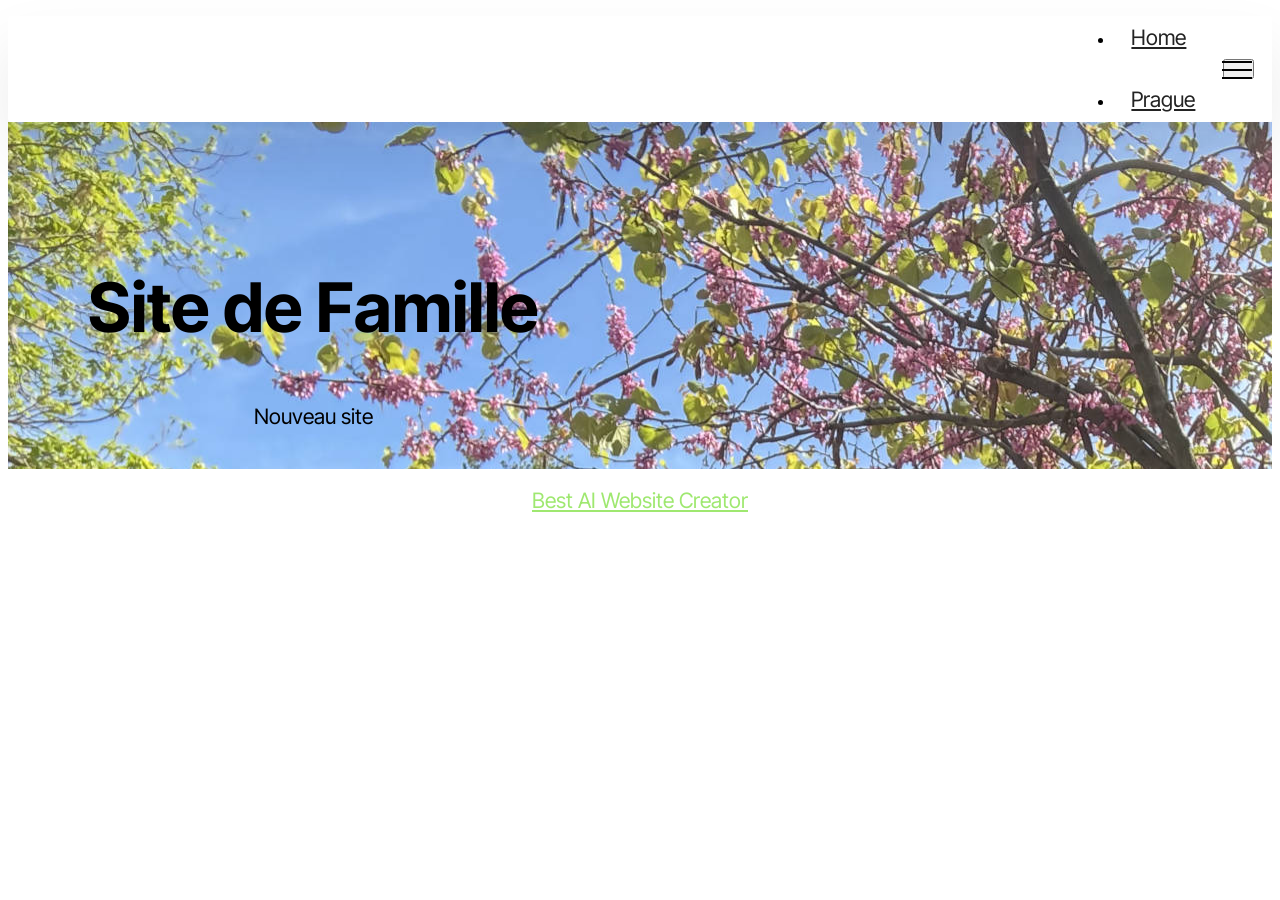
==== index.html @ 278682d7 "First upload" ====
<!DOCTYPE html>
<html  >
<head>
  <!-- Site made with Mobirise Website Builder v6.1.12, https://mobirise.com -->
  <meta charset="UTF-8">
  <meta http-equiv="X-UA-Compatible" content="IE=edge">
  <meta name="generator" content="Mobirise v6.1.12, mobirise.com">
  <meta name="viewport" content="width=device-width, initial-scale=1, minimum-scale=1">
  <link rel="shortcut icon" href="assets/images/screenshot-116.jpg" type="image/x-icon">
  <meta name="description" content="">
  
  
  <title>Home</title>
  <link rel="stylesheet" href="assets/web/assets/mobirise-icons2/mobirise2.css">
  <link rel="stylesheet" href="assets/bootstrap/css/bootstrap.min.css">
  <link rel="stylesheet" href="assets/parallax/jarallax.css">
  <link rel="stylesheet" href="assets/dropdown/css/style.css">
  <link rel="stylesheet" href="assets/theme/css/style.css">
  <link rel="preload" href="https://fonts.googleapis.com/css?family=Inter+Tight:100,200,300,400,500,600,700,800,900,100i,200i,300i,400i,500i,600i,700i,800i,900i&display=swap" as="style" onload="this.onload=null;this.rel='stylesheet'">
  <noscript><link rel="stylesheet" href="https://fonts.googleapis.com/css?family=Inter+Tight:100,200,300,400,500,600,700,800,900,100i,200i,300i,400i,500i,600i,700i,800i,900i&display=swap"></noscript>
  <link rel="preload" as="style" href="assets/mobirise/css/mbr-additional.css?v=WsZWyB"><link rel="stylesheet" href="assets/mobirise/css/mbr-additional.css?v=WsZWyB" type="text/css">

  
  
  
</head>
<body>
  
  <section data-bs-version="5.1" class="menu menu1 cid-tJGsCG1vVL" once="menu" id="menu01-1">
	

	<nav class="navbar navbar-dropdown navbar-fixed-top navbar-expand-lg">
		<div class="container">
			<div class="navbar-brand">
				
				
			</div>
			<button class="navbar-toggler" type="button" data-toggle="collapse" data-bs-toggle="collapse" data-target="#navbarSupportedContent" data-bs-target="#navbarSupportedContent" aria-controls="navbarNavAltMarkup" aria-expanded="false" aria-label="Toggle navigation">
				<div class="hamburger">
					<span></span>
					<span></span>
					<span></span>
					<span></span>
				</div>
			</button>
			<div class="collapse navbar-collapse" id="navbarSupportedContent">
				<ul class="navbar-nav nav-dropdown nav-right navbar-nav-top-padding" data-app-modern-menu="true"><li class="nav-item"><a class="nav-link link text-black display-4" href="index.html">Home</a></li><li class="nav-item dropdown">
						<a class="nav-link link dropdown-toggle text-black display-4" href="index.html#contacts3-1" data-toggle="dropdown-submenu" data-bs-toggle="dropdown" data-bs-auto-close="outside" aria-expanded="false">Prague</a><div class="dropdown-menu" aria-labelledby="dropdown-448"><a class="dropdown-item text-black display-4" href="page4.html">Jour2</a><a class="show dropdown-item text-black display-4" href="page2.html">Jour3</a></div>
					</li></ul>
				
				
			</div>
		</div>
	</nav>
</section>

<section data-bs-version="5.1" class="header16 cid-vvvxGpIVKF mbr-fullscreen mbr-parallax-background" id="header17-1">
  
  
  <div class="container-fluid">
    <div class="row">
      <div class="content-wrap col-12 col-md-12">
        <h1 class="mbr-section-title mbr-fonts-style mbr-white mb-4 display-1">
          <strong><br>Site de Famille</strong></h1>
        
        <p class="mbr-fonts-style mbr-text mbr-white mb-4 display-7">Nouveau site</p>
        
      </div>
    </div>
  </div>
</section><section class="display-7" style="padding: 0;align-items: center;justify-content: center;flex-wrap: wrap;    align-content: center;display: flex;position: relative;height: 4rem;"><a href="https://mobiri.se/5135275" style="flex: 1 1;height: 4rem;position: absolute;width: 100%;z-index: 1;"><img alt="" style="height: 4rem;" src="[data-uri]"></a><p style="margin: 0;text-align: center;" class="display-7">&#8204;</p><a style="z-index:1" href="https://mobirise.com/builder/ai-website-creator.html">Best AI Website Creator</a></section><script src="assets/bootstrap/js/bootstrap.bundle.min.js"></script>  <script src="assets/parallax/jarallax.js"></script>  <script src="assets/smoothscroll/smooth-scroll.js"></script>  <script src="assets/ytplayer/index.js"></script>  <script src="assets/dropdown/js/navbar-dropdown.js"></script>  <script src="assets/theme/js/script.js"></script>  
  
  
</body>
</html>
---- assets/mobirise/css/mbr-additional.css ----
.btn {
  border-width: 2px;
}
img,
.card-wrap,
.card-wrapper,
.video-wrapper,
.mbr-figure iframe,
.google-map iframe,
.slide-content,
.plan,
.card,
.item-wrapper,
.item-wrapper .mbr-overlay {
  border-radius: 2rem !important;
}
.video-wrapper {
  overflow: hidden;
}
body {
  font-family: Inter Tight;
}
.display-1 {
  font-family: 'Inter Tight', sans-serif;
  font-size: 5rem;
  line-height: 1;
}
.display-1 > .mbr-iconfont {
  font-size: 6.25rem;
}
.display-2 {
  font-family: 'Inter Tight', sans-serif;
  font-size: 4rem;
  line-height: 1;
}
.display-2 > .mbr-iconfont {
  font-size: 5rem;
}
.display-4 {
  font-family: 'Inter Tight', sans-serif;
  font-size: 1.4rem;
  line-height: 1.5;
}
.display-4 > .mbr-iconfont {
  font-size: 1.75rem;
}
.display-5 {
  font-family: 'Inter Tight', sans-serif;
  font-size: 2rem;
  line-height: 1.5;
}
.display-5 > .mbr-iconfont {
  font-size: 2.5rem;
}
.display-7 {
  font-family: 'Inter Tight', sans-serif;
  font-size: 1.4rem;
  line-height: 1.3;
}
.display-7 > .mbr-iconfont {
  font-size: 1.75rem;
}
/* ---- Fluid typography for mobile devices ---- */
/* 1.4 - font scale ratio ( bootstrap == 1.42857 ) */
/* 100vw - current viewport width */
/* (48 - 20)  48 == 48rem == 768px, 20 == 20rem == 320px(minimal supported viewport) */
/* 0.65 - min scale variable, may vary */
@media (max-width: 992px) {
  .display-1 {
    font-size: 4rem;
  }
}
@media (max-width: 768px) {
  .display-1 {
    font-size: 3.5rem;
    font-size: calc( 2.4rem + (5 - 2.4) * ((100vw - 20rem) / (48 - 20)));
    line-height: calc( 1.1 * (2.4rem + (5 - 2.4) * ((100vw - 20rem) / (48 - 20))));
  }
  .display-2 {
    font-size: 3.2rem;
    font-size: calc( 2.05rem + (4 - 2.05) * ((100vw - 20rem) / (48 - 20)));
    line-height: calc( 1.3 * (2.05rem + (4 - 2.05) * ((100vw - 20rem) / (48 - 20))));
  }
  .display-4 {
    font-size: 1.12rem;
    font-size: calc( 1.14rem + (1.4 - 1.14) * ((100vw - 20rem) / (48 - 20)));
    line-height: calc( 1.4 * (1.14rem + (1.4 - 1.14) * ((100vw - 20rem) / (48 - 20))));
  }
  .display-5 {
    font-size: 1.6rem;
    font-size: calc( 1.35rem + (2 - 1.35) * ((100vw - 20rem) / (48 - 20)));
    line-height: calc( 1.4 * (1.35rem + (2 - 1.35) * ((100vw - 20rem) / (48 - 20))));
  }
  .display-7 {
    font-size: 1.12rem;
    font-size: calc( 1.14rem + (1.4 - 1.14) * ((100vw - 20rem) / (48 - 20)));
    line-height: calc( 1.4 * (1.14rem + (1.4 - 1.14) * ((100vw - 20rem) / (48 - 20))));
  }
}
@media (min-width: 992px) and (max-width: 1400px) {
  .display-1 {
    font-size: 3.5rem;
    font-size: calc( 2.4rem + (5 - 2.4) * ((100vw - 62rem) / (87 - 62)));
    line-height: calc( 1.1 * (2.4rem + (5 - 2.4) * ((100vw - 62rem) / (87 - 62))));
  }
  .display-2 {
    font-size: 3.2rem;
    font-size: calc( 2.05rem + (4 - 2.05) * ((100vw - 62rem) / (87 - 62)));
    line-height: calc( 1.3 * (2.05rem + (4 - 2.05) * ((100vw - 62rem) / (87 - 62))));
  }
  .display-4 {
    font-size: 1.12rem;
    font-size: calc( 1.14rem + (1.4 - 1.14) * ((100vw - 62rem) / (87 - 62)));
    line-height: calc( 1.4 * (1.14rem + (1.4 - 1.14) * ((100vw - 62rem) / (87 - 62))));
  }
  .display-5 {
    font-size: 1.6rem;
    font-size: calc( 1.35rem + (2 - 1.35) * ((100vw - 62rem) / (87 - 62)));
    line-height: calc( 1.4 * (1.35rem + (2 - 1.35) * ((100vw - 62rem) / (87 - 62))));
  }
  .display-7 {
    font-size: 1.12rem;
    font-size: calc( 1.14rem + (1.4 - 1.14) * ((100vw - 62rem) / (87 - 62)));
    line-height: calc( 1.4 * (1.14rem + (1.4 - 1.14) * ((100vw - 62rem) / (87 - 62))));
  }
}
/* Buttons */
.btn {
  padding: 1.25rem 2rem;
  border-radius: 4px;
}
@media (max-width: 767px) {
  .btn {
    padding: 0.75rem 1.5rem;
  }
}
.btn-sm {
  padding: 0.6rem 1.2rem;
  border-radius: 4px;
}
.btn-md {
  padding: 0.6rem 1.2rem;
  border-radius: 4px;
}
.btn-lg {
  padding: 1.25rem 2rem;
  border-radius: 4px;
}
.bg-primary {
  background-color: #9fe870 !important;
}
.bg-success {
  background-color: #3a341c !important;
}
.bg-info {
  background-color: #320707 !important;
}
.bg-warning {
  background-color: #a0e2e1 !important;
}
.bg-danger {
  background-color: #ffea64 !important;
}
.btn-primary,
.btn-primary:active {
  background-color: #9fe870 !important;
  border-color: #9fe870 !important;
  color: #264d0c !important;
  box-shadow: none;
}
.btn-primary:hover,
.btn-primary:focus,
.btn-primary.focus,
.btn-primary.active {
  color: inherit;
  background-color: #bcef9c !important;
  border-color: #bcef9c !important;
  box-shadow: none;
}
.btn-primary.disabled,
.btn-primary:disabled {
  color: #264d0c !important;
  background-color: #bcef9c !important;
  border-color: #bcef9c !important;
}
.btn-secondary,
.btn-secondary:active {
  background-color: #ffd7ef !important;
  border-color: #ffd7ef !important;
  color: #d70081 !important;
  box-shadow: none;
}
.btn-secondary:hover,
.btn-secondary:focus,
.btn-secondary.focus,
.btn-secondary.active {
  color: inherit;
  background-color: #ffffff !important;
  border-color: #ffffff !important;
  box-shadow: none;
}
.btn-secondary.disabled,
.btn-secondary:disabled {
  color: #d70081 !important;
  background-color: #ffffff !important;
  border-color: #ffffff !important;
}
.btn-info,
.btn-info:active {
  background-color: #320707 !important;
  border-color: #320707 !important;
  color: #ffffff !important;
  box-shadow: none;
}
.btn-info:hover,
.btn-info:focus,
.btn-info.focus,
.btn-info.active {
  color: inherit;
  background-color: #5f0d0d !important;
  border-color: #5f0d0d !important;
  box-shadow: none;
}
.btn-info.disabled,
.btn-info:disabled {
  color: #ffffff !important;
  background-color: #5f0d0d !important;
  border-color: #5f0d0d !important;
}
.btn-success,
.btn-success:active {
  background-color: #3a341c !important;
  border-color: #3a341c !important;
  color: #ffffff !important;
  box-shadow: none;
}
.btn-success:hover,
.btn-success:focus,
.btn-success.focus,
.btn-success.active {
  color: inherit;
  background-color: #5c532d !important;
  border-color: #5c532d !important;
  box-shadow: none;
}
.btn-success.disabled,
.btn-success:disabled {
  color: #ffffff !important;
  background-color: #5c532d !important;
  border-color: #5c532d !important;
}
.btn-warning,
.btn-warning:active {
  background-color: #a0e2e1 !important;
  border-color: #a0e2e1 !important;
  color: #1f6463 !important;
  box-shadow: none;
}
.btn-warning:hover,
.btn-warning:focus,
.btn-warning.focus,
.btn-warning.active {
  color: inherit;
  background-color: #c7eeed !important;
  border-color: #c7eeed !important;
  box-shadow: none;
}
.btn-warning.disabled,
.btn-warning:disabled {
  color: #1f6463 !important;
  background-color: #c7eeed !important;
  border-color: #c7eeed !important;
}
.btn-danger,
.btn-danger:active {
  background-color: #ffea64 !important;
  border-color: #ffea64 !important;
  color: #645600 !important;
  box-shadow: none;
}
.btn-danger:hover,
.btn-danger:focus,
.btn-danger.focus,
.btn-danger.active {
  color: inherit;
  background-color: #fff197 !important;
  border-color: #fff197 !important;
  box-shadow: none;
}
.btn-danger.disabled,
.btn-danger:disabled {
  color: #645600 !important;
  background-color: #fff197 !important;
  border-color: #fff197 !important;
}
.btn-white,
.btn-white:active {
  background-color: #eff0ec !important;
  border-color: #eff0ec !important;
  color: #757b62 !important;
  box-shadow: none;
}
.btn-white:hover,
.btn-white:focus,
.btn-white.focus,
.btn-white.active {
  color: inherit;
  background-color: #ffffff !important;
  border-color: #ffffff !important;
  box-shadow: none;
}
.btn-white.disabled,
.btn-white:disabled {
  color: #757b62 !important;
  background-color: #ffffff !important;
  border-color: #ffffff !important;
}
.btn-black,
.btn-black:active {
  background-color: #232323 !important;
  border-color: #232323 !important;
  color: #ffffff !important;
  box-shadow: none;
}
.btn-black:hover,
.btn-black:focus,
.btn-black.focus,
.btn-black.active {
  color: inherit;
  background-color: #3d3d3d !important;
  border-color: #3d3d3d !important;
  box-shadow: none;
}
.btn-black.disabled,
.btn-black:disabled {
  color: #ffffff !important;
  background-color: #3d3d3d !important;
  border-color: #3d3d3d !important;
}
.btn-primary-outline,
.btn-primary-outline:active {
  background-color: transparent !important;
  border-color: #9fe870;
  color: #9fe870;
}
.btn-primary-outline:hover,
.btn-primary-outline:focus,
.btn-primary-outline.focus,
.btn-primary-outline.active {
  color: #6ddc25 !important;
  background-color: transparent !important;
  border-color: #6ddc25 !important;
  box-shadow: none !important;
}
.btn-primary-outline.disabled,
.btn-primary-outline:disabled {
  color: #264d0c !important;
  background-color: #9fe870 !important;
  border-color: #9fe870 !important;
}
.btn-secondary-outline,
.btn-secondary-outline:active {
  background-color: transparent !important;
  border-color: #ffd7ef;
  color: #ffd7ef;
}
.btn-secondary-outline:hover,
.btn-secondary-outline:focus,
.btn-secondary-outline.focus,
.btn-secondary-outline.active {
  color: #ff80cc !important;
  background-color: transparent !important;
  border-color: #ff80cc !important;
  box-shadow: none !important;
}
.btn-secondary-outline.disabled,
.btn-secondary-outline:disabled {
  color: #d70081 !important;
  background-color: #ffd7ef !important;
  border-color: #ffd7ef !important;
}
.btn-info-outline,
.btn-info-outline:active {
  background-color: transparent !important;
  border-color: #320707;
  color: #320707;
}
.btn-info-outline:hover,
.btn-info-outline:focus,
.btn-info-outline.focus,
.btn-info-outline.active {
  color: #000000 !important;
  background-color: transparent !important;
  border-color: #000000 !important;
  box-shadow: none !important;
}
.btn-info-outline.disabled,
.btn-info-outline:disabled {
  color: #ffffff !important;
  background-color: #320707 !important;
  border-color: #320707 !important;
}
.btn-success-outline,
.btn-success-outline:active {
  background-color: transparent !important;
  border-color: #3a341c;
  color: #3a341c;
}
.btn-success-outline:hover,
.btn-success-outline:focus,
.btn-success-outline.focus,
.btn-success-outline.active {
  color: #000000 !important;
  background-color: transparent !important;
  border-color: #000000 !important;
  box-shadow: none !important;
}
.btn-success-outline.disabled,
.btn-success-outline:disabled {
  color: #ffffff !important;
  background-color: #3a341c !important;
  border-color: #3a341c !important;
}
.btn-warning-outline,
.btn-warning-outline:active {
  background-color: transparent !important;
  border-color: #a0e2e1;
  color: #a0e2e1;
}
.btn-warning-outline:hover,
.btn-warning-outline:focus,
.btn-warning-outline.focus,
.btn-warning-outline.active {
  color: #5ececc !important;
  background-color: transparent !important;
  border-color: #5ececc !important;
  box-shadow: none !important;
}
.btn-warning-outline.disabled,
.btn-warning-outline:disabled {
  color: #1f6463 !important;
  background-color: #a0e2e1 !important;
  border-color: #a0e2e1 !important;
}
.btn-danger-outline,
.btn-danger-outline:active {
  background-color: transparent !important;
  border-color: #ffea64;
  color: #ffea64;
}
.btn-danger-outline:hover,
.btn-danger-outline:focus,
.btn-danger-outline.focus,
.btn-danger-outline.active {
  color: #ffde0d !important;
  background-color: transparent !important;
  border-color: #ffde0d !important;
  box-shadow: none !important;
}
.btn-danger-outline.disabled,
.btn-danger-outline:disabled {
  color: #645600 !important;
  background-color: #ffea64 !important;
  border-color: #ffea64 !important;
}
.btn-black-outline,
.btn-black-outline:active {
  background-color: transparent !important;
  border-color: #232323;
  color: #232323;
}
.btn-black-outline:hover,
.btn-black-outline:focus,
.btn-black-outline.focus,
.btn-black-outline.active {
  color: #000000 !important;
  background-color: transparent !important;
  border-color: #000000 !important;
  box-shadow: none !important;
}
.btn-black-outline.disabled,
.btn-black-outline:disabled {
  color: #ffffff !important;
  background-color: #232323 !important;
  border-color: #232323 !important;
}
.btn-white-outline,
.btn-white-outline:active {
  background-color: transparent !important;
  border-color: #fafafa;
  color: #fafafa;
}
.btn-white-outline:hover,
.btn-white-outline:focus,
.btn-white-outline.focus,
.btn-white-outline.active {
  color: #cfcfcf !important;
  background-color: transparent !important;
  border-color: #cfcfcf !important;
  box-shadow: none !important;
}
.btn-white-outline.disabled,
.btn-white-outline:disabled {
  color: #7a7a7a !important;
  background-color: #fafafa !important;
  border-color: #fafafa !important;
}
.text-primary {
  color: #9fe870 !important;
}
.text-secondary {
  color: #ffd7ef !important;
}
.text-success {
  color: #3a341c !important;
}
.text-info {
  color: #320707 !important;
}
.text-warning {
  color: #a0e2e1 !important;
}
.text-danger {
  color: #ffea64 !important;
}
.text-white {
  color: #fafafa !important;
}
.text-black {
  color: #232323 !important;
}
a.text-primary:hover,
a.text-primary:focus,
a.text-primary.active {
  color: #66d022 !important;
}
a.text-secondary:hover,
a.text-secondary:focus,
a.text-secondary.active {
  color: #ff71c6 !important;
}
a.text-success:hover,
a.text-success:focus,
a.text-success.active {
  color: #000000 !important;
}
a.text-info:hover,
a.text-info:focus,
a.text-info.active {
  color: #000000 !important;
}
a.text-warning:hover,
a.text-warning:focus,
a.text-warning.active {
  color: #52cac8 !important;
}
a.text-danger:hover,
a.text-danger:focus,
a.text-danger.active {
  color: #fddb00 !important;
}
a.text-white:hover,
a.text-white:focus,
a.text-white.active {
  color: #c7c7c7 !important;
}
a.text-black:hover,
a.text-black:focus,
a.text-black.active {
  color: #000000 !important;
}
a[class*="text-"]:not(.nav-link):not(.dropdown-item):not([role]):not(.navbar-caption) {
  position: relative;
  background-image: transparent;
  background-size: 10000px 2px;
  background-repeat: no-repeat;
  background-position: 0px 1.2em;
  background-position: -10000px 1.2em;
}
a[class*="text-"]:not(.nav-link):not(.dropdown-item):not([role]):not(.navbar-caption):hover {
  transition: background-position 2s ease-in-out;
  background-image: linear-gradient(currentColor 50%, currentColor 50%);
  background-position: 0px 1.2em;
}
.nav-tabs .nav-link.active {
  color: #9fe870;
}
.nav-tabs .nav-link:not(.active) {
  color: #232323;
}
.alert-success {
  background-color: #70c770;
}
.alert-info {
  background-color: #320707;
}
.alert-warning {
  background-color: #a0e2e1;
}
.alert-danger {
  background-color: #ffea64;
}
.mbr-gallery-filter li.active .btn {
  background-color: #9fe870;
  border-color: #9fe870;
  color: #306310;
}
.mbr-gallery-filter li.active .btn:focus {
  box-shadow: none;
}
a,
a:hover {
  color: #9fe870;
}
.mbr-plan-header.bg-primary .mbr-plan-subtitle,
.mbr-plan-header.bg-primary .mbr-plan-price-desc {
  color: #ffffff;
}
.mbr-plan-header.bg-success .mbr-plan-subtitle,
.mbr-plan-header.bg-success .mbr-plan-price-desc {
  color: #c0b27c;
}
.mbr-plan-header.bg-info .mbr-plan-subtitle,
.mbr-plan-header.bg-info .mbr-plan-price-desc {
  color: #f3abab;
}
.mbr-plan-header.bg-warning .mbr-plan-subtitle,
.mbr-plan-header.bg-warning .mbr-plan-price-desc {
  color: #ffffff;
}
.mbr-plan-header.bg-danger .mbr-plan-subtitle,
.mbr-plan-header.bg-danger .mbr-plan-price-desc {
  color: #ffffff;
}
/* Scroll to top button*/
.scrollToTop_wraper {
  display: none;
}
.form-control {
  font-family: 'Inter Tight', sans-serif;
  font-size: 1.4rem;
  line-height: 1.3;
  font-weight: 400;
}
.form-control > .mbr-iconfont {
  font-size: 1.75rem;
}
.form-control:hover,
.form-control:focus {
  box-shadow: rgba(0, 0, 0, 0.07) 0px 1px 1px 0px, rgba(0, 0, 0, 0.07) 0px 1px 3px 0px, rgba(0, 0, 0, 0.03) 0px 0px 0px 1px;
  border-color: #9fe870 !important;
}
.form-control:-webkit-input-placeholder {
  font-family: 'Inter Tight', sans-serif;
  font-size: 1.4rem;
  line-height: 1.3;
  font-weight: 400;
}
.form-control:-webkit-input-placeholder > .mbr-iconfont {
  font-size: 1.75rem;
}
blockquote {
  border-color: #9fe870;
}
/* Forms */
.jq-selectbox li:hover,
.jq-selectbox li.selected {
  background-color: #9fe870;
  color: #000000;
}
.jq-number__spin {
  transition: 0.25s ease;
}
.jq-number__spin:hover {
  border-color: #9fe870;
}
.jq-selectbox .jq-selectbox__trigger-arrow,
.jq-number__spin.minus:after,
.jq-number__spin.plus:after {
  transition: 0.4s;
  border-top-color: #232323;
  border-bottom-color: #232323;
}
.jq-selectbox:hover .jq-selectbox__trigger-arrow,
.jq-number__spin.minus:hover:after,
.jq-number__spin.plus:hover:after {
  border-top-color: #9fe870;
  border-bottom-color: #9fe870;
}
.xdsoft_datetimepicker .xdsoft_calendar td.xdsoft_default,
.xdsoft_datetimepicker .xdsoft_calendar td.xdsoft_current,
.xdsoft_datetimepicker .xdsoft_timepicker .xdsoft_time_box > div > div.xdsoft_current {
  color: #000000 !important;
  background-color: #9fe870 !important;
  box-shadow: none !important;
}
.xdsoft_datetimepicker .xdsoft_calendar td:hover,
.xdsoft_datetimepicker .xdsoft_timepicker .xdsoft_time_box > div > div:hover {
  color: #000000 !important;
  background: #ffd7ef !important;
  box-shadow: none !important;
}
.lazy-bg {
  background-image: none !important;
}
.lazy-placeholder:not(section),
.lazy-none {
  display: block;
  position: relative;
  padding-bottom: 56.25%;
  width: 100%;
  height: auto;
}
iframe.lazy-placeholder,
.lazy-placeholder:after {
  content: '';
  position: absolute;
  width: 200px;
  height: 200px;
  background: transparent no-repeat center;
  background-size: contain;
  top: 50%;
  left: 50%;
  transform: translateX(-50%) translateY(-50%);
  background-image: url("data:image/svg+xml;charset=UTF-8,%3csvg width='32' height='32' viewBox='0 0 64 64' xmlns='http://www.w3.org/2000/svg' stroke='%239fe870' %3e%3cg fill='none' fill-rule='evenodd'%3e%3cg transform='translate(16 16)' stroke-width='2'%3e%3ccircle stroke-opacity='.5' cx='16' cy='16' r='16'/%3e%3cpath d='M32 16c0-9.94-8.06-16-16-16'%3e%3canimateTransform attributeName='transform' type='rotate' from='0 16 16' to='360 16 16' dur='1s' repeatCount='indefinite'/%3e%3c/path%3e%3c/g%3e%3c/g%3e%3c/svg%3e");
}
section.lazy-placeholder:after {
  opacity: 0.5;
}
body {
  overflow-x: hidden;
}
a {
  transition: color 0.6s;
}
@media (max-width: 1400px) {
  .container {
    max-width: 100%;
  }
}
@media (max-width: 1400px) and (min-width: 768px) {
  .container {
    padding-left: 32px;
    padding-right: 32px;
  }
}
@media (max-width: 1400px) and (min-width: 768px) {
  .container-fluid {
    padding-left: 32px;
    padding-right: 32px;
  }
}
@media (max-width: 767px) {
  .container-fluid {
    padding-left: 16px;
    padding-right: 16px;
  }
}
*:focus-visible {
  outline: red solid 2px !important;
  outline-offset: 2px !important;
  transition: outline 0.2s ease-in-out;
}
.cid-tJGsCG1vVL {
  z-index: 1000;
  width: 100%;
  position: relative;
}
.cid-tJGsCG1vVL .dropdown-item:before {
  font-family: Moririse2 !important;
  content: "\e966";
  display: inline-block;
  width: 0;
  position: absolute;
  left: 1rem;
  top: 0.5rem;
  margin-right: 0.5rem;
  line-height: 1;
  font-size: inherit;
  vertical-align: middle;
  text-align: center;
  overflow: hidden;
  transform: scale(0, 1);
  transition: all 0.25s ease-in-out;
}
@media (max-width: 767px) {
  .cid-tJGsCG1vVL .navbar-toggler {
    transform: scale(0.8);
  }
}
.cid-tJGsCG1vVL .navbar-brand {
  flex-shrink: 0;
  align-items: center;
  margin-right: 0;
  padding: 10px 0;
  transition: all 0.3s;
  word-break: break-word;
  z-index: 1;
}
.cid-tJGsCG1vVL .navbar-brand img {
  max-width: 100%;
  max-height: 100%;
  border-radius: 0px !important;
}
.cid-tJGsCG1vVL .navbar-brand .navbar-caption {
  line-height: inherit !important;
}
.cid-tJGsCG1vVL .navbar-brand .navbar-logo a {
  outline: none;
}
.cid-tJGsCG1vVL .navbar-nav {
  margin: auto;
  margin-left: 0;
}
.cid-tJGsCG1vVL .navbar-nav .nav-item {
  padding: 0 !important;
  transition: .3s all !important;
}
.cid-tJGsCG1vVL .navbar-nav .nav-item .nav-link {
  padding: 16px !important;
  margin: 0 !important;
  border-radius: 1rem !important;
  transition: .3s all !important;
  border-radius: 4px !important;
}
.cid-tJGsCG1vVL .navbar-nav .nav-item .nav-link:hover {
  background-color: rgba(27, 31, 10, 0.06);
}
.cid-tJGsCG1vVL .navbar-nav .open .nav-link::after {
  transform: rotate(180deg);
}
@media (min-width: 992px) {
  .cid-tJGsCG1vVL .navbar-nav .open .nav-link::before {
    content: "";
    width: 100%;
    height: 20px;
    top: 100%;
    background: transparent;
    position: absolute;
  }
}
.cid-tJGsCG1vVL .navbar-nav .dropdown-item {
  padding: 12px !important;
  border-radius: 0.5rem !important;
  margin: 0 8px !important;
  transition: .3s all !important;
  border-radius: 4px !important;
}
.cid-tJGsCG1vVL .navbar-nav .dropdown-item:hover {
  background-color: rgba(27, 31, 10, 0.06);
}
@media (min-width: 992px) {
  .cid-tJGsCG1vVL .navbar-nav {
    padding-left: 1.5rem;
  }
}
@media (min-width: 992px) {
  .cid-tJGsCG1vVL .navbar-nav {
    padding-left: 1.5rem;
  }
}
.cid-tJGsCG1vVL .nav-link {
  width: fit-content;
  position: relative;
}
.cid-tJGsCG1vVL .navbar-logo {
  padding-left: 2rem;
  margin: 0 !important;
}
@media (max-width: 767px) {
  .cid-tJGsCG1vVL .navbar-logo {
    padding-left: 1rem;
  }
}
.cid-tJGsCG1vVL .navbar-caption {
  padding-left: 1rem;
  padding-right: .5rem;
}
@media (min-width: 767px) {
  .cid-tJGsCG1vVL .navbar-caption {
    padding-left: 2rem;
  }
}
@media (max-width: 767px) {
  .cid-tJGsCG1vVL .nav-dropdown {
    padding-bottom: 0.5rem;
  }
}
.cid-tJGsCG1vVL .nav-dropdown .link.dropdown-toggle::after {
  margin-left: 0.5rem;
  margin-top: 0.2rem;
  transition: .3s all;
}
.cid-tJGsCG1vVL .container {
  display: flex;
  height: 90px;
  padding: 0.5rem 0.6rem;
  flex-wrap: nowrap;
  background: rgba(255, 255, 255, 0.9) !important;
  left: 0;
  right: 0;
  -webkit-box-pack: justify;
  -ms-flex-pack: justify;
  justify-content: flex-end;
  -webkit-box-align: center;
  -webkit-align-items: center;
  -ms-flex-align: center;
  align-items: center;
  border-radius: 100vw;
  margin-top: 1rem;
  background-color: #ffffff;
  box-shadow: 0 30px 60px 0 rgba(27, 31, 10, 0.08);
  border-radius: 4px !important;
}
@media (max-width: 992px) {
  .cid-tJGsCG1vVL .container {
    padding-right: 2rem;
  }
}
@media (max-width: 767px) {
  .cid-tJGsCG1vVL .container {
    width: 95%;
    height: 56px !important;
    padding-right: 1rem;
    margin-top: 0rem;
  }
}
.cid-tJGsCG1vVL .iconfont-wrapper {
  color: #ff4552 !important;
  font-size: 1.5rem;
  padding-right: 0.5rem;
}
.cid-tJGsCG1vVL .dropdown-menu {
  flex-wrap: wrap;
  flex-direction: column;
  max-width: 100%;
  padding: 12px 4px !important;
  border-radius: 1.5rem;
  transition: .3s all !important;
  min-width: auto;
  background: #ffffff;
  background: rgba(255, 255, 255, 0.9) !important;
  border-radius: 4px !important;
}
.cid-tJGsCG1vVL .nav-item:focus,
.cid-tJGsCG1vVL .nav-link:focus {
  outline: none;
}
.cid-tJGsCG1vVL .dropdown .dropdown-menu .dropdown-item {
  width: auto;
  transition: all 0.25s ease-in-out;
}
.cid-tJGsCG1vVL .dropdown .dropdown-menu .dropdown-item::after {
  right: 0.5rem;
}
.cid-tJGsCG1vVL .dropdown .dropdown-menu .dropdown-item .mbr-iconfont {
  margin-right: 0.5rem;
  vertical-align: sub;
}
.cid-tJGsCG1vVL .dropdown .dropdown-menu .dropdown-item .mbr-iconfont:before {
  display: inline-block;
  transform: scale(1, 1);
  transition: all 0.25s ease-in-out;
}
.cid-tJGsCG1vVL .collapsed .dropdown-menu .dropdown-item:before {
  display: none;
}
.cid-tJGsCG1vVL .collapsed .dropdown .dropdown-menu .dropdown-item {
  padding: 0.235em 1.5em 0.235em 1.5em !important;
  transition: none;
  margin: 0 !important;
}
.cid-tJGsCG1vVL .navbar {
  min-height: 90px;
  transition: all 0.3s;
  border-bottom: 1px solid transparent;
  background: transparent !important;
  padding: 0 !important;
  border: none !important;
  box-shadow: none !important;
  border-radius: 0 !important;
}
.cid-tJGsCG1vVL .navbar.opened {
  transition: all 0.3s;
}
.cid-tJGsCG1vVL .navbar .dropdown-item {
  padding: 0.5rem 1.8rem;
}
.cid-tJGsCG1vVL .navbar .navbar-logo img {
  width: auto;
}
.cid-tJGsCG1vVL .navbar .navbar-collapse {
  z-index: 1;
  justify-content: flex-end;
}
.cid-tJGsCG1vVL .navbar.collapsed {
  justify-content: center;
}
.cid-tJGsCG1vVL .navbar.collapsed .nav-item .nav-link::before {
  display: none;
}
.cid-tJGsCG1vVL .navbar.collapsed.opened .dropdown-menu {
  top: 0;
}
.cid-tJGsCG1vVL .navbar.collapsed .dropdown-menu .dropdown-submenu {
  left: 0 !important;
}
.cid-tJGsCG1vVL .navbar.collapsed .dropdown-menu .dropdown-item:after {
  right: auto;
}
.cid-tJGsCG1vVL .navbar.collapsed .dropdown-menu .dropdown-toggle[data-toggle="dropdown-submenu"]:after {
  margin-left: 0.5rem;
  margin-top: 0.2rem;
  border-top: 0.35em solid;
  border-right: 0.35em solid transparent;
  border-left: 0.35em solid transparent;
  border-bottom: 0;
  top: 41%;
}
.cid-tJGsCG1vVL .navbar.collapsed ul.navbar-nav li {
  margin: auto;
}
.cid-tJGsCG1vVL .navbar.collapsed .dropdown-menu .dropdown-item {
  padding: 0.25rem 1.5rem;
  text-align: center;
}
.cid-tJGsCG1vVL .navbar.collapsed .icons-menu {
  padding-left: 0;
  padding-right: 0;
  padding-top: 0.5rem;
  padding-bottom: 0.5rem;
}
@media (max-width: 767px) {
  .cid-tJGsCG1vVL .navbar {
    min-height: 72px;
  }
  .cid-tJGsCG1vVL .navbar .navbar-logo img {
    height: 2rem !important;
  }
}
@media (max-width: 991px) {
  .cid-tJGsCG1vVL .navbar .nav-item .nav-link::before {
    display: none;
  }
  .cid-tJGsCG1vVL .navbar.opened .dropdown-menu {
    top: 0;
  }
  .cid-tJGsCG1vVL .navbar .dropdown-menu .dropdown-submenu {
    left: 0 !important;
  }
  .cid-tJGsCG1vVL .navbar .dropdown-menu .dropdown-item:after {
    right: auto;
  }
  .cid-tJGsCG1vVL .navbar .dropdown-menu .dropdown-toggle[data-toggle="dropdown-submenu"]:after {
    margin-left: 0.5rem;
    margin-top: 0.2rem;
    border-top: 0.35em solid;
    border-right: 0.35em solid transparent;
    border-left: 0.35em solid transparent;
    border-bottom: 0;
    top: 40%;
  }
  .cid-tJGsCG1vVL .navbar .dropdown-menu .dropdown-item {
    padding: 0.25rem 1.5rem !important;
    text-align: center;
  }
  .cid-tJGsCG1vVL .navbar .navbar-brand {
    flex-shrink: initial;
    flex-basis: auto;
    word-break: break-word;
    padding-right: 10px;
  }
  .cid-tJGsCG1vVL .navbar .navbar-toggler {
    flex-basis: auto;
  }
  .cid-tJGsCG1vVL .navbar .icons-menu {
    padding-left: 0;
    padding-top: 0.5rem;
    padding-bottom: 0.5rem;
  }
}
.cid-tJGsCG1vVL .navbar.navbar-short .navbar-logo img {
  height: 2rem;
}
.cid-tJGsCG1vVL .dropdown-item.active,
.cid-tJGsCG1vVL .dropdown-item:active {
  background-color: transparent;
}
.cid-tJGsCG1vVL .navbar-expand-lg .navbar-nav .nav-link {
  padding: 0;
}
.cid-tJGsCG1vVL .nav-dropdown .link.dropdown-toggle {
  margin-right: 1.667em;
}
.cid-tJGsCG1vVL .nav-dropdown .link.dropdown-toggle[aria-expanded="true"] {
  margin-right: 0;
  padding: 0.667em 1.667em;
}
.cid-tJGsCG1vVL .navbar.navbar-expand-lg .dropdown .dropdown-menu {
  background: #ffffff;
}
.cid-tJGsCG1vVL .navbar.navbar-expand-lg .dropdown .dropdown-menu .dropdown-submenu {
  margin: 0;
  left: 105%;
  transform: none;
  top: -12px;
}
.cid-tJGsCG1vVL .navbar .dropdown.open > .dropdown-menu {
  display: flex;
}
.cid-tJGsCG1vVL ul.navbar-nav {
  flex-wrap: wrap;
}
.cid-tJGsCG1vVL .navbar-buttons {
  text-align: center;
  min-width: 140px;
}
@media (max-width: 992px) {
  .cid-tJGsCG1vVL .navbar-buttons {
    text-align: left;
  }
}
.cid-tJGsCG1vVL button.navbar-toggler {
  outline: none;
  width: 31px;
  height: 20px;
  cursor: pointer;
  transition: all 0.2s;
  position: relative;
  align-self: center;
}
.cid-tJGsCG1vVL button.navbar-toggler .hamburger span {
  position: absolute;
  right: 0;
  width: 30px;
  height: 2px;
  border-right: 5px;
  background-color: #000000;
}
.cid-tJGsCG1vVL button.navbar-toggler .hamburger span:nth-child(1) {
  top: 0;
  transition: all 0.2s;
}
.cid-tJGsCG1vVL button.navbar-toggler .hamburger span:nth-child(2) {
  top: 8px;
  transition: all 0.15s;
}
.cid-tJGsCG1vVL button.navbar-toggler .hamburger span:nth-child(3) {
  top: 8px;
  transition: all 0.15s;
}
.cid-tJGsCG1vVL button.navbar-toggler .hamburger span:nth-child(4) {
  top: 16px;
  transition: all 0.2s;
}
.cid-tJGsCG1vVL nav.opened .hamburger span:nth-child(1) {
  top: 8px;
  width: 0;
  opacity: 0;
  right: 50%;
  transition: all 0.2s;
}
.cid-tJGsCG1vVL nav.opened .hamburger span:nth-child(2) {
  transform: rotate(45deg);
  transition: all 0.25s;
}
.cid-tJGsCG1vVL nav.opened .hamburger span:nth-child(3) {
  transform: rotate(-45deg);
  transition: all 0.25s;
}
.cid-tJGsCG1vVL nav.opened .hamburger span:nth-child(4) {
  top: 8px;
  width: 0;
  opacity: 0;
  right: 50%;
  transition: all 0.2s;
}
.cid-tJGsCG1vVL .navbar-dropdown {
  padding: 0 1rem;
}
.cid-tJGsCG1vVL a.nav-link {
  display: flex;
  align-items: center;
  justify-content: center;
}
.cid-tJGsCG1vVL .icons-menu {
  flex-wrap: nowrap;
  display: flex;
  justify-content: center;
  padding-left: 1rem;
  padding-right: 1rem;
  padding-top: 0.3rem;
  text-align: center;
}
@media (max-width: 992px) {
  .cid-tJGsCG1vVL .icons-menu {
    justify-content: flex-start;
    margin-bottom: .5rem;
  }
}
@media screen and (-ms-high-contrast: active), (-ms-high-contrast: none) {
  .cid-tJGsCG1vVL .navbar {
    height: 70px;
  }
  .cid-tJGsCG1vVL .navbar.opened {
    height: auto;
  }
  .cid-tJGsCG1vVL .nav-item .nav-link:hover::before {
    width: 175%;
    max-width: calc(100% + 2rem);
    left: -1rem;
  }
}
.cid-tJGsCG1vVL .navbar .dropdown > .dropdown-menu {
  display: none;
  width: max-content;
  max-width: 500px !important;
  transform: translateX(-50%);
  top: calc(100% + 20px);
  left: 50%;
}
.cid-tJGsCG1vVL .navbar .dropdown > .dropdown-menu .dropdown-item {
  line-height: 1 !important;
}
.cid-tJGsCG1vVL .navbar .dropdown > .dropdown-menu .dropdown .dropdown-item {
  align-items: center;
  display: flex;
  height: max-content !important;
  min-height: max-content !important;
}
.cid-tJGsCG1vVL .navbar .dropdown > .dropdown-menu .dropdown .dropdown-item::after {
  display: inline-block;
  position: static;
  margin-left: 0.5rem;
  margin-top: 0;
  margin-right: 0;
  margin-bottom: 0;
  transition: .3s all;
  transform: rotate(-90deg);
}
.cid-tJGsCG1vVL .navbar .dropdown > .dropdown-menu .dropdown.open .dropdown-item::after {
  transform: rotate(0deg);
}
.cid-tJGsCG1vVL .mbr-section-btn {
  margin: -0.6rem -0.6rem;
}
.cid-tJGsCG1vVL .navbar-toggler {
  margin-left: 12px;
  margin-right: 8px;
  order: 1000;
}
@media (max-width: 991px) {
  .cid-tJGsCG1vVL .navbar-brand {
    margin-right: auto;
  }
  .cid-tJGsCG1vVL .navbar-collapse {
    z-index: -1 !important;
    position: absolute;
    top: 110%;
    left: 0;
    width: 100%;
    padding: 1rem;
    border-radius: 1.5rem;
    background: #ffffff;
    opacity: 1;
    border-color: rgba(255, 255, 255, 0.9) !important;
    background: rgba(255, 255, 255, 0.9) !important;
    backdrop-filter: blur(8px);
    border-radius: 4px !important;
  }
  .cid-tJGsCG1vVL .navbar-nav .nav-item .nav-link::after {
    margin-left: 10px;
  }
  .cid-tJGsCG1vVL .navbar-nav .dropdown-item:hover {
    background-color: rgba(27, 31, 10, 0.06);
  }
  .cid-tJGsCG1vVL .navbar .dropdown > .dropdown-menu {
    max-width: 100% !important;
    transform: translateX(0);
    top: 10px;
    left: 0;
    padding: 8px !important;
    border-radius: 1rem;
    background-color: rgba(27, 31, 10, 0.04) !important;
  }
  .cid-tJGsCG1vVL .navbar .dropdown > .dropdown-menu .dropdown-item {
    padding: 8px !important;
    line-height: 1 !important;
    margin-bottom: 4px !important;
  }
  .cid-tJGsCG1vVL .navbar .dropdown > .dropdown-menu .dropdown .dropdown-item {
    align-items: center;
    display: flex;
    height: max-content !important;
    min-height: max-content !important;
  }
  .cid-tJGsCG1vVL .navbar .dropdown > .dropdown-menu .dropdown .dropdown-item::after {
    display: inline-block;
    position: static;
    margin-left: 0.5rem;
    margin-top: 0;
    margin-right: 0;
    margin-bottom: 0;
    transition: .3s all;
    transform: rotate(0deg);
  }
  .cid-tJGsCG1vVL .navbar .dropdown > .dropdown-menu .dropdown.open .dropdown-item::after {
    transform: rotate(180deg);
  }
  .cid-tJGsCG1vVL .navbar .dropdown > .dropdown-menu .dropdown-submenu {
    position: static;
    width: 100%;
    max-width: 100% !important;
    transform: translateX(0) !important;
    top: 0;
    left: 0;
    padding: 8px !important;
    border-radius: 1rem;
    background-color: rgba(27, 31, 10, 0.04) !important;
  }
  .cid-tJGsCG1vVL .navbar .dropdown.open > .dropdown-menu {
    display: flex !important;
    flex-direction: column;
    align-items: flex-start;
  }
}
@media (max-width: 575px) {
  .cid-tJGsCG1vVL .navbar-collapse {
    padding: 1rem;
  }
}
.cid-vvvxGpIVKF {
  display: flex;
  background-image: url("../../../assets/images/img-832-2000x1500.jpg");
}
.cid-vvvxGpIVKF .mbr-overlay {
  background-color: #000000;
  opacity: 0.5;
}
@media (min-width: 768px) {
  .cid-vvvxGpIVKF {
    align-items: flex-end;
  }
  .cid-vvvxGpIVKF .row {
    justify-content: center;
  }
  .cid-vvvxGpIVKF .content-wrap {
    padding: 1rem 3rem;
  }
}
@media (max-width: 991px) and (min-width: 768px) {
  .cid-vvvxGpIVKF .content-wrap {
    min-width: 50%;
  }
}
@media (max-width: 767px) {
  .cid-vvvxGpIVKF {
    -webkit-align-items: center;
    align-items: flex-end;
  }
  .cid-vvvxGpIVKF .mbr-row {
    -webkit-justify-content: center;
    justify-content: center;
  }
  .cid-vvvxGpIVKF .content-wrap {
    width: 100%;
  }
}
.cid-vvvxGpIVKF .mbr-section-title,
.cid-vvvxGpIVKF .mbr-section-subtitle {
  text-align: center;
}
.cid-vvvxGpIVKF .mbr-text,
.cid-vvvxGpIVKF .mbr-section-btn {
  text-align: center;
}
---- assets/mobirise/css/mbr-additional.css ----
.btn {
  border-width: 2px;
}
img,
.card-wrap,
.card-wrapper,
.video-wrapper,
.mbr-figure iframe,
.google-map iframe,
.slide-content,
.plan,
.card,
.item-wrapper,
.item-wrapper .mbr-overlay {
  border-radius: 2rem !important;
}
.video-wrapper {
  overflow: hidden;
}
body {
  font-family: Inter Tight;
}
.display-1 {
  font-family: 'Inter Tight', sans-serif;
  font-size: 5rem;
  line-height: 1;
}
.display-1 > .mbr-iconfont {
  font-size: 6.25rem;
}
.display-2 {
  font-family: 'Inter Tight', sans-serif;
  font-size: 4rem;
  line-height: 1;
}
.display-2 > .mbr-iconfont {
  font-size: 5rem;
}
.display-4 {
  font-family: 'Inter Tight', sans-serif;
  font-size: 1.4rem;
  line-height: 1.5;
}
.display-4 > .mbr-iconfont {
  font-size: 1.75rem;
}
.display-5 {
  font-family: 'Inter Tight', sans-serif;
  font-size: 2rem;
  line-height: 1.5;
}
.display-5 > .mbr-iconfont {
  font-size: 2.5rem;
}
.display-7 {
  font-family: 'Inter Tight', sans-serif;
  font-size: 1.4rem;
  line-height: 1.3;
}
.display-7 > .mbr-iconfont {
  font-size: 1.75rem;
}
/* ---- Fluid typography for mobile devices ---- */
/* 1.4 - font scale ratio ( bootstrap == 1.42857 ) */
/* 100vw - current viewport width */
/* (48 - 20)  48 == 48rem == 768px, 20 == 20rem == 320px(minimal supported viewport) */
/* 0.65 - min scale variable, may vary */
@media (max-width: 992px) {
  .display-1 {
    font-size: 4rem;
  }
}
@media (max-width: 768px) {
  .display-1 {
    font-size: 3.5rem;
    font-size: calc( 2.4rem + (5 - 2.4) * ((100vw - 20rem) / (48 - 20)));
    line-height: calc( 1.1 * (2.4rem + (5 - 2.4) * ((100vw - 20rem) / (48 - 20))));
  }
  .display-2 {
    font-size: 3.2rem;
    font-size: calc( 2.05rem + (4 - 2.05) * ((100vw - 20rem) / (48 - 20)));
    line-height: calc( 1.3 * (2.05rem + (4 - 2.05) * ((100vw - 20rem) / (48 - 20))));
  }
  .display-4 {
    font-size: 1.12rem;
    font-size: calc( 1.14rem + (1.4 - 1.14) * ((100vw - 20rem) / (48 - 20)));
    line-height: calc( 1.4 * (1.14rem + (1.4 - 1.14) * ((100vw - 20rem) / (48 - 20))));
  }
  .display-5 {
    font-size: 1.6rem;
    font-size: calc( 1.35rem + (2 - 1.35) * ((100vw - 20rem) / (48 - 20)));
    line-height: calc( 1.4 * (1.35rem + (2 - 1.35) * ((100vw - 20rem) / (48 - 20))));
  }
  .display-7 {
    font-size: 1.12rem;
    font-size: calc( 1.14rem + (1.4 - 1.14) * ((100vw - 20rem) / (48 - 20)));
    line-height: calc( 1.4 * (1.14rem + (1.4 - 1.14) * ((100vw - 20rem) / (48 - 20))));
  }
}
@media (min-width: 992px) and (max-width: 1400px) {
  .display-1 {
    font-size: 3.5rem;
    font-size: calc( 2.4rem + (5 - 2.4) * ((100vw - 62rem) / (87 - 62)));
    line-height: calc( 1.1 * (2.4rem + (5 - 2.4) * ((100vw - 62rem) / (87 - 62))));
  }
  .display-2 {
    font-size: 3.2rem;
    font-size: calc( 2.05rem + (4 - 2.05) * ((100vw - 62rem) / (87 - 62)));
    line-height: calc( 1.3 * (2.05rem + (4 - 2.05) * ((100vw - 62rem) / (87 - 62))));
  }
  .display-4 {
    font-size: 1.12rem;
    font-size: calc( 1.14rem + (1.4 - 1.14) * ((100vw - 62rem) / (87 - 62)));
    line-height: calc( 1.4 * (1.14rem + (1.4 - 1.14) * ((100vw - 62rem) / (87 - 62))));
  }
  .display-5 {
    font-size: 1.6rem;
    font-size: calc( 1.35rem + (2 - 1.35) * ((100vw - 62rem) / (87 - 62)));
    line-height: calc( 1.4 * (1.35rem + (2 - 1.35) * ((100vw - 62rem) / (87 - 62))));
  }
  .display-7 {
    font-size: 1.12rem;
    font-size: calc( 1.14rem + (1.4 - 1.14) * ((100vw - 62rem) / (87 - 62)));
    line-height: calc( 1.4 * (1.14rem + (1.4 - 1.14) * ((100vw - 62rem) / (87 - 62))));
  }
}
/* Buttons */
.btn {
  padding: 1.25rem 2rem;
  border-radius: 4px;
}
@media (max-width: 767px) {
  .btn {
    padding: 0.75rem 1.5rem;
  }
}
.btn-sm {
  padding: 0.6rem 1.2rem;
  border-radius: 4px;
}
.btn-md {
  padding: 0.6rem 1.2rem;
  border-radius: 4px;
}
.btn-lg {
  padding: 1.25rem 2rem;
  border-radius: 4px;
}
.bg-primary {
  background-color: #9fe870 !important;
}
.bg-success {
  background-color: #3a341c !important;
}
.bg-info {
  background-color: #320707 !important;
}
.bg-warning {
  background-color: #a0e2e1 !important;
}
.bg-danger {
  background-color: #ffea64 !important;
}
.btn-primary,
.btn-primary:active {
  background-color: #9fe870 !important;
  border-color: #9fe870 !important;
  color: #264d0c !important;
  box-shadow: none;
}
.btn-primary:hover,
.btn-primary:focus,
.btn-primary.focus,
.btn-primary.active {
  color: inherit;
  background-color: #bcef9c !important;
  border-color: #bcef9c !important;
  box-shadow: none;
}
.btn-primary.disabled,
.btn-primary:disabled {
  color: #264d0c !important;
  background-color: #bcef9c !important;
  border-color: #bcef9c !important;
}
.btn-secondary,
.btn-secondary:active {
  background-color: #ffd7ef !important;
  border-color: #ffd7ef !important;
  color: #d70081 !important;
  box-shadow: none;
}
.btn-secondary:hover,
.btn-secondary:focus,
.btn-secondary.focus,
.btn-secondary.active {
  color: inherit;
  background-color: #ffffff !important;
  border-color: #ffffff !important;
  box-shadow: none;
}
.btn-secondary.disabled,
.btn-secondary:disabled {
  color: #d70081 !important;
  background-color: #ffffff !important;
  border-color: #ffffff !important;
}
.btn-info,
.btn-info:active {
  background-color: #320707 !important;
  border-color: #320707 !important;
  color: #ffffff !important;
  box-shadow: none;
}
.btn-info:hover,
.btn-info:focus,
.btn-info.focus,
.btn-info.active {
  color: inherit;
  background-color: #5f0d0d !important;
  border-color: #5f0d0d !important;
  box-shadow: none;
}
.btn-info.disabled,
.btn-info:disabled {
  color: #ffffff !important;
  background-color: #5f0d0d !important;
  border-color: #5f0d0d !important;
}
.btn-success,
.btn-success:active {
  background-color: #3a341c !important;
  border-color: #3a341c !important;
  color: #ffffff !important;
  box-shadow: none;
}
.btn-success:hover,
.btn-success:focus,
.btn-success.focus,
.btn-success.active {
  color: inherit;
  background-color: #5c532d !important;
  border-color: #5c532d !important;
  box-shadow: none;
}
.btn-success.disabled,
.btn-success:disabled {
  color: #ffffff !important;
  background-color: #5c532d !important;
  border-color: #5c532d !important;
}
.btn-warning,
.btn-warning:active {
  background-color: #a0e2e1 !important;
  border-color: #a0e2e1 !important;
  color: #1f6463 !important;
  box-shadow: none;
}
.btn-warning:hover,
.btn-warning:focus,
.btn-warning.focus,
.btn-warning.active {
  color: inherit;
  background-color: #c7eeed !important;
  border-color: #c7eeed !important;
  box-shadow: none;
}
.btn-warning.disabled,
.btn-warning:disabled {
  color: #1f6463 !important;
  background-color: #c7eeed !important;
  border-color: #c7eeed !important;
}
.btn-danger,
.btn-danger:active {
  background-color: #ffea64 !important;
  border-color: #ffea64 !important;
  color: #645600 !important;
  box-shadow: none;
}
.btn-danger:hover,
.btn-danger:focus,
.btn-danger.focus,
.btn-danger.active {
  color: inherit;
  background-color: #fff197 !important;
  border-color: #fff197 !important;
  box-shadow: none;
}
.btn-danger.disabled,
.btn-danger:disabled {
  color: #645600 !important;
  background-color: #fff197 !important;
  border-color: #fff197 !important;
}
.btn-white,
.btn-white:active {
  background-color: #eff0ec !important;
  border-color: #eff0ec !important;
  color: #757b62 !important;
  box-shadow: none;
}
.btn-white:hover,
.btn-white:focus,
.btn-white.focus,
.btn-white.active {
  color: inherit;
  background-color: #ffffff !important;
  border-color: #ffffff !important;
  box-shadow: none;
}
.btn-white.disabled,
.btn-white:disabled {
  color: #757b62 !important;
  background-color: #ffffff !important;
  border-color: #ffffff !important;
}
.btn-black,
.btn-black:active {
  background-color: #232323 !important;
  border-color: #232323 !important;
  color: #ffffff !important;
  box-shadow: none;
}
.btn-black:hover,
.btn-black:focus,
.btn-black.focus,
.btn-black.active {
  color: inherit;
  background-color: #3d3d3d !important;
  border-color: #3d3d3d !important;
  box-shadow: none;
}
.btn-black.disabled,
.btn-black:disabled {
  color: #ffffff !important;
  background-color: #3d3d3d !important;
  border-color: #3d3d3d !important;
}
.btn-primary-outline,
.btn-primary-outline:active {
  background-color: transparent !important;
  border-color: #9fe870;
  color: #9fe870;
}
.btn-primary-outline:hover,
.btn-primary-outline:focus,
.btn-primary-outline.focus,
.btn-primary-outline.active {
  color: #6ddc25 !important;
  background-color: transparent !important;
  border-color: #6ddc25 !important;
  box-shadow: none !important;
}
.btn-primary-outline.disabled,
.btn-primary-outline:disabled {
  color: #264d0c !important;
  background-color: #9fe870 !important;
  border-color: #9fe870 !important;
}
.btn-secondary-outline,
.btn-secondary-outline:active {
  background-color: transparent !important;
  border-color: #ffd7ef;
  color: #ffd7ef;
}
.btn-secondary-outline:hover,
.btn-secondary-outline:focus,
.btn-secondary-outline.focus,
.btn-secondary-outline.active {
  color: #ff80cc !important;
  background-color: transparent !important;
  border-color: #ff80cc !important;
  box-shadow: none !important;
}
.btn-secondary-outline.disabled,
.btn-secondary-outline:disabled {
  color: #d70081 !important;
  background-color: #ffd7ef !important;
  border-color: #ffd7ef !important;
}
.btn-info-outline,
.btn-info-outline:active {
  background-color: transparent !important;
  border-color: #320707;
  color: #320707;
}
.btn-info-outline:hover,
.btn-info-outline:focus,
.btn-info-outline.focus,
.btn-info-outline.active {
  color: #000000 !important;
  background-color: transparent !important;
  border-color: #000000 !important;
  box-shadow: none !important;
}
.btn-info-outline.disabled,
.btn-info-outline:disabled {
  color: #ffffff !important;
  background-color: #320707 !important;
  border-color: #320707 !important;
}
.btn-success-outline,
.btn-success-outline:active {
  background-color: transparent !important;
  border-color: #3a341c;
  color: #3a341c;
}
.btn-success-outline:hover,
.btn-success-outline:focus,
.btn-success-outline.focus,
.btn-success-outline.active {
  color: #000000 !important;
  background-color: transparent !important;
  border-color: #000000 !important;
  box-shadow: none !important;
}
.btn-success-outline.disabled,
.btn-success-outline:disabled {
  color: #ffffff !important;
  background-color: #3a341c !important;
  border-color: #3a341c !important;
}
.btn-warning-outline,
.btn-warning-outline:active {
  background-color: transparent !important;
  border-color: #a0e2e1;
  color: #a0e2e1;
}
.btn-warning-outline:hover,
.btn-warning-outline:focus,
.btn-warning-outline.focus,
.btn-warning-outline.active {
  color: #5ececc !important;
  background-color: transparent !important;
  border-color: #5ececc !important;
  box-shadow: none !important;
}
.btn-warning-outline.disabled,
.btn-warning-outline:disabled {
  color: #1f6463 !important;
  background-color: #a0e2e1 !important;
  border-color: #a0e2e1 !important;
}
.btn-danger-outline,
.btn-danger-outline:active {
  background-color: transparent !important;
  border-color: #ffea64;
  color: #ffea64;
}
.btn-danger-outline:hover,
.btn-danger-outline:focus,
.btn-danger-outline.focus,
.btn-danger-outline.active {
  color: #ffde0d !important;
  background-color: transparent !important;
  border-color: #ffde0d !important;
  box-shadow: none !important;
}
.btn-danger-outline.disabled,
.btn-danger-outline:disabled {
  color: #645600 !important;
  background-color: #ffea64 !important;
  border-color: #ffea64 !important;
}
.btn-black-outline,
.btn-black-outline:active {
  background-color: transparent !important;
  border-color: #232323;
  color: #232323;
}
.btn-black-outline:hover,
.btn-black-outline:focus,
.btn-black-outline.focus,
.btn-black-outline.active {
  color: #000000 !important;
  background-color: transparent !important;
  border-color: #000000 !important;
  box-shadow: none !important;
}
.btn-black-outline.disabled,
.btn-black-outline:disabled {
  color: #ffffff !important;
  background-color: #232323 !important;
  border-color: #232323 !important;
}
.btn-white-outline,
.btn-white-outline:active {
  background-color: transparent !important;
  border-color: #fafafa;
  color: #fafafa;
}
.btn-white-outline:hover,
.btn-white-outline:focus,
.btn-white-outline.focus,
.btn-white-outline.active {
  color: #cfcfcf !important;
  background-color: transparent !important;
  border-color: #cfcfcf !important;
  box-shadow: none !important;
}
.btn-white-outline.disabled,
.btn-white-outline:disabled {
  color: #7a7a7a !important;
  background-color: #fafafa !important;
  border-color: #fafafa !important;
}
.text-primary {
  color: #9fe870 !important;
}
.text-secondary {
  color: #ffd7ef !important;
}
.text-success {
  color: #3a341c !important;
}
.text-info {
  color: #320707 !important;
}
.text-warning {
  color: #a0e2e1 !important;
}
.text-danger {
  color: #ffea64 !important;
}
.text-white {
  color: #fafafa !important;
}
.text-black {
  color: #232323 !important;
}
a.text-primary:hover,
a.text-primary:focus,
a.text-primary.active {
  color: #66d022 !important;
}
a.text-secondary:hover,
a.text-secondary:focus,
a.text-secondary.active {
  color: #ff71c6 !important;
}
a.text-success:hover,
a.text-success:focus,
a.text-success.active {
  color: #000000 !important;
}
a.text-info:hover,
a.text-info:focus,
a.text-info.active {
  color: #000000 !important;
}
a.text-warning:hover,
a.text-warning:focus,
a.text-warning.active {
  color: #52cac8 !important;
}
a.text-danger:hover,
a.text-danger:focus,
a.text-danger.active {
  color: #fddb00 !important;
}
a.text-white:hover,
a.text-white:focus,
a.text-white.active {
  color: #c7c7c7 !important;
}
a.text-black:hover,
a.text-black:focus,
a.text-black.active {
  color: #000000 !important;
}
a[class*="text-"]:not(.nav-link):not(.dropdown-item):not([role]):not(.navbar-caption) {
  position: relative;
  background-image: transparent;
  background-size: 10000px 2px;
  background-repeat: no-repeat;
  background-position: 0px 1.2em;
  background-position: -10000px 1.2em;
}
a[class*="text-"]:not(.nav-link):not(.dropdown-item):not([role]):not(.navbar-caption):hover {
  transition: background-position 2s ease-in-out;
  background-image: linear-gradient(currentColor 50%, currentColor 50%);
  background-position: 0px 1.2em;
}
.nav-tabs .nav-link.active {
  color: #9fe870;
}
.nav-tabs .nav-link:not(.active) {
  color: #232323;
}
.alert-success {
  background-color: #70c770;
}
.alert-info {
  background-color: #320707;
}
.alert-warning {
  background-color: #a0e2e1;
}
.alert-danger {
  background-color: #ffea64;
}
.mbr-gallery-filter li.active .btn {
  background-color: #9fe870;
  border-color: #9fe870;
  color: #306310;
}
.mbr-gallery-filter li.active .btn:focus {
  box-shadow: none;
}
a,
a:hover {
  color: #9fe870;
}
.mbr-plan-header.bg-primary .mbr-plan-subtitle,
.mbr-plan-header.bg-primary .mbr-plan-price-desc {
  color: #ffffff;
}
.mbr-plan-header.bg-success .mbr-plan-subtitle,
.mbr-plan-header.bg-success .mbr-plan-price-desc {
  color: #c0b27c;
}
.mbr-plan-header.bg-info .mbr-plan-subtitle,
.mbr-plan-header.bg-info .mbr-plan-price-desc {
  color: #f3abab;
}
.mbr-plan-header.bg-warning .mbr-plan-subtitle,
.mbr-plan-header.bg-warning .mbr-plan-price-desc {
  color: #ffffff;
}
.mbr-plan-header.bg-danger .mbr-plan-subtitle,
.mbr-plan-header.bg-danger .mbr-plan-price-desc {
  color: #ffffff;
}
/* Scroll to top button*/
.scrollToTop_wraper {
  display: none;
}
.form-control {
  font-family: 'Inter Tight', sans-serif;
  font-size: 1.4rem;
  line-height: 1.3;
  font-weight: 400;
}
.form-control > .mbr-iconfont {
  font-size: 1.75rem;
}
.form-control:hover,
.form-control:focus {
  box-shadow: rgba(0, 0, 0, 0.07) 0px 1px 1px 0px, rgba(0, 0, 0, 0.07) 0px 1px 3px 0px, rgba(0, 0, 0, 0.03) 0px 0px 0px 1px;
  border-color: #9fe870 !important;
}
.form-control:-webkit-input-placeholder {
  font-family: 'Inter Tight', sans-serif;
  font-size: 1.4rem;
  line-height: 1.3;
  font-weight: 400;
}
.form-control:-webkit-input-placeholder > .mbr-iconfont {
  font-size: 1.75rem;
}
blockquote {
  border-color: #9fe870;
}
/* Forms */
.jq-selectbox li:hover,
.jq-selectbox li.selected {
  background-color: #9fe870;
  color: #000000;
}
.jq-number__spin {
  transition: 0.25s ease;
}
.jq-number__spin:hover {
  border-color: #9fe870;
}
.jq-selectbox .jq-selectbox__trigger-arrow,
.jq-number__spin.minus:after,
.jq-number__spin.plus:after {
  transition: 0.4s;
  border-top-color: #232323;
  border-bottom-color: #232323;
}
.jq-selectbox:hover .jq-selectbox__trigger-arrow,
.jq-number__spin.minus:hover:after,
.jq-number__spin.plus:hover:after {
  border-top-color: #9fe870;
  border-bottom-color: #9fe870;
}
.xdsoft_datetimepicker .xdsoft_calendar td.xdsoft_default,
.xdsoft_datetimepicker .xdsoft_calendar td.xdsoft_current,
.xdsoft_datetimepicker .xdsoft_timepicker .xdsoft_time_box > div > div.xdsoft_current {
  color: #000000 !important;
  background-color: #9fe870 !important;
  box-shadow: none !important;
}
.xdsoft_datetimepicker .xdsoft_calendar td:hover,
.xdsoft_datetimepicker .xdsoft_timepicker .xdsoft_time_box > div > div:hover {
  color: #000000 !important;
  background: #ffd7ef !important;
  box-shadow: none !important;
}
.lazy-bg {
  background-image: none !important;
}
.lazy-placeholder:not(section),
.lazy-none {
  display: block;
  position: relative;
  padding-bottom: 56.25%;
  width: 100%;
  height: auto;
}
iframe.lazy-placeholder,
.lazy-placeholder:after {
  content: '';
  position: absolute;
  width: 200px;
  height: 200px;
  background: transparent no-repeat center;
  background-size: contain;
  top: 50%;
  left: 50%;
  transform: translateX(-50%) translateY(-50%);
  background-image: url("data:image/svg+xml;charset=UTF-8,%3csvg width='32' height='32' viewBox='0 0 64 64' xmlns='http://www.w3.org/2000/svg' stroke='%239fe870' %3e%3cg fill='none' fill-rule='evenodd'%3e%3cg transform='translate(16 16)' stroke-width='2'%3e%3ccircle stroke-opacity='.5' cx='16' cy='16' r='16'/%3e%3cpath d='M32 16c0-9.94-8.06-16-16-16'%3e%3canimateTransform attributeName='transform' type='rotate' from='0 16 16' to='360 16 16' dur='1s' repeatCount='indefinite'/%3e%3c/path%3e%3c/g%3e%3c/g%3e%3c/svg%3e");
}
section.lazy-placeholder:after {
  opacity: 0.5;
}
body {
  overflow-x: hidden;
}
a {
  transition: color 0.6s;
}
@media (max-width: 1400px) {
  .container {
    max-width: 100%;
  }
}
@media (max-width: 1400px) and (min-width: 768px) {
  .container {
    padding-left: 32px;
    padding-right: 32px;
  }
}
@media (max-width: 1400px) and (min-width: 768px) {
  .container-fluid {
    padding-left: 32px;
    padding-right: 32px;
  }
}
@media (max-width: 767px) {
  .container-fluid {
    padding-left: 16px;
    padding-right: 16px;
  }
}
*:focus-visible {
  outline: red solid 2px !important;
  outline-offset: 2px !important;
  transition: outline 0.2s ease-in-out;
}
.cid-tJGsCG1vVL {
  z-index: 1000;
  width: 100%;
  position: relative;
}
.cid-tJGsCG1vVL .dropdown-item:before {
  font-family: Moririse2 !important;
  content: "\e966";
  display: inline-block;
  width: 0;
  position: absolute;
  left: 1rem;
  top: 0.5rem;
  margin-right: 0.5rem;
  line-height: 1;
  font-size: inherit;
  vertical-align: middle;
  text-align: center;
  overflow: hidden;
  transform: scale(0, 1);
  transition: all 0.25s ease-in-out;
}
@media (max-width: 767px) {
  .cid-tJGsCG1vVL .navbar-toggler {
    transform: scale(0.8);
  }
}
.cid-tJGsCG1vVL .navbar-brand {
  flex-shrink: 0;
  align-items: center;
  margin-right: 0;
  padding: 10px 0;
  transition: all 0.3s;
  word-break: break-word;
  z-index: 1;
}
.cid-tJGsCG1vVL .navbar-brand img {
  max-width: 100%;
  max-height: 100%;
  border-radius: 0px !important;
}
.cid-tJGsCG1vVL .navbar-brand .navbar-caption {
  line-height: inherit !important;
}
.cid-tJGsCG1vVL .navbar-brand .navbar-logo a {
  outline: none;
}
.cid-tJGsCG1vVL .navbar-nav {
  margin: auto;
  margin-left: 0;
}
.cid-tJGsCG1vVL .navbar-nav .nav-item {
  padding: 0 !important;
  transition: .3s all !important;
}
.cid-tJGsCG1vVL .navbar-nav .nav-item .nav-link {
  padding: 16px !important;
  margin: 0 !important;
  border-radius: 1rem !important;
  transition: .3s all !important;
  border-radius: 4px !important;
}
.cid-tJGsCG1vVL .navbar-nav .nav-item .nav-link:hover {
  background-color: rgba(27, 31, 10, 0.06);
}
.cid-tJGsCG1vVL .navbar-nav .open .nav-link::after {
  transform: rotate(180deg);
}
@media (min-width: 992px) {
  .cid-tJGsCG1vVL .navbar-nav .open .nav-link::before {
    content: "";
    width: 100%;
    height: 20px;
    top: 100%;
    background: transparent;
    position: absolute;
  }
}
.cid-tJGsCG1vVL .navbar-nav .dropdown-item {
  padding: 12px !important;
  border-radius: 0.5rem !important;
  margin: 0 8px !important;
  transition: .3s all !important;
  border-radius: 4px !important;
}
.cid-tJGsCG1vVL .navbar-nav .dropdown-item:hover {
  background-color: rgba(27, 31, 10, 0.06);
}
@media (min-width: 992px) {
  .cid-tJGsCG1vVL .navbar-nav {
    padding-left: 1.5rem;
  }
}
@media (min-width: 992px) {
  .cid-tJGsCG1vVL .navbar-nav {
    padding-left: 1.5rem;
  }
}
.cid-tJGsCG1vVL .nav-link {
  width: fit-content;
  position: relative;
}
.cid-tJGsCG1vVL .navbar-logo {
  padding-left: 2rem;
  margin: 0 !important;
}
@media (max-width: 767px) {
  .cid-tJGsCG1vVL .navbar-logo {
    padding-left: 1rem;
  }
}
.cid-tJGsCG1vVL .navbar-caption {
  padding-left: 1rem;
  padding-right: .5rem;
}
@media (min-width: 767px) {
  .cid-tJGsCG1vVL .navbar-caption {
    padding-left: 2rem;
  }
}
@media (max-width: 767px) {
  .cid-tJGsCG1vVL .nav-dropdown {
    padding-bottom: 0.5rem;
  }
}
.cid-tJGsCG1vVL .nav-dropdown .link.dropdown-toggle::after {
  margin-left: 0.5rem;
  margin-top: 0.2rem;
  transition: .3s all;
}
.cid-tJGsCG1vVL .container {
  display: flex;
  height: 90px;
  padding: 0.5rem 0.6rem;
  flex-wrap: nowrap;
  background: rgba(255, 255, 255, 0.9) !important;
  left: 0;
  right: 0;
  -webkit-box-pack: justify;
  -ms-flex-pack: justify;
  justify-content: flex-end;
  -webkit-box-align: center;
  -webkit-align-items: center;
  -ms-flex-align: center;
  align-items: center;
  border-radius: 100vw;
  margin-top: 1rem;
  background-color: #ffffff;
  box-shadow: 0 30px 60px 0 rgba(27, 31, 10, 0.08);
  border-radius: 4px !important;
}
@media (max-width: 992px) {
  .cid-tJGsCG1vVL .container {
    padding-right: 2rem;
  }
}
@media (max-width: 767px) {
  .cid-tJGsCG1vVL .container {
    width: 95%;
    height: 56px !important;
    padding-right: 1rem;
    margin-top: 0rem;
  }
}
.cid-tJGsCG1vVL .iconfont-wrapper {
  color: #ff4552 !important;
  font-size: 1.5rem;
  padding-right: 0.5rem;
}
.cid-tJGsCG1vVL .dropdown-menu {
  flex-wrap: wrap;
  flex-direction: column;
  max-width: 100%;
  padding: 12px 4px !important;
  border-radius: 1.5rem;
  transition: .3s all !important;
  min-width: auto;
  background: #ffffff;
  background: rgba(255, 255, 255, 0.9) !important;
  border-radius: 4px !important;
}
.cid-tJGsCG1vVL .nav-item:focus,
.cid-tJGsCG1vVL .nav-link:focus {
  outline: none;
}
.cid-tJGsCG1vVL .dropdown .dropdown-menu .dropdown-item {
  width: auto;
  transition: all 0.25s ease-in-out;
}
.cid-tJGsCG1vVL .dropdown .dropdown-menu .dropdown-item::after {
  right: 0.5rem;
}
.cid-tJGsCG1vVL .dropdown .dropdown-menu .dropdown-item .mbr-iconfont {
  margin-right: 0.5rem;
  vertical-align: sub;
}
.cid-tJGsCG1vVL .dropdown .dropdown-menu .dropdown-item .mbr-iconfont:before {
  display: inline-block;
  transform: scale(1, 1);
  transition: all 0.25s ease-in-out;
}
.cid-tJGsCG1vVL .collapsed .dropdown-menu .dropdown-item:before {
  display: none;
}
.cid-tJGsCG1vVL .collapsed .dropdown .dropdown-menu .dropdown-item {
  padding: 0.235em 1.5em 0.235em 1.5em !important;
  transition: none;
  margin: 0 !important;
}
.cid-tJGsCG1vVL .navbar {
  min-height: 90px;
  transition: all 0.3s;
  border-bottom: 1px solid transparent;
  background: transparent !important;
  padding: 0 !important;
  border: none !important;
  box-shadow: none !important;
  border-radius: 0 !important;
}
.cid-tJGsCG1vVL .navbar.opened {
  transition: all 0.3s;
}
.cid-tJGsCG1vVL .navbar .dropdown-item {
  padding: 0.5rem 1.8rem;
}
.cid-tJGsCG1vVL .navbar .navbar-logo img {
  width: auto;
}
.cid-tJGsCG1vVL .navbar .navbar-collapse {
  z-index: 1;
  justify-content: flex-end;
}
.cid-tJGsCG1vVL .navbar.collapsed {
  justify-content: center;
}
.cid-tJGsCG1vVL .navbar.collapsed .nav-item .nav-link::before {
  display: none;
}
.cid-tJGsCG1vVL .navbar.collapsed.opened .dropdown-menu {
  top: 0;
}
.cid-tJGsCG1vVL .navbar.collapsed .dropdown-menu .dropdown-submenu {
  left: 0 !important;
}
.cid-tJGsCG1vVL .navbar.collapsed .dropdown-menu .dropdown-item:after {
  right: auto;
}
.cid-tJGsCG1vVL .navbar.collapsed .dropdown-menu .dropdown-toggle[data-toggle="dropdown-submenu"]:after {
  margin-left: 0.5rem;
  margin-top: 0.2rem;
  border-top: 0.35em solid;
  border-right: 0.35em solid transparent;
  border-left: 0.35em solid transparent;
  border-bottom: 0;
  top: 41%;
}
.cid-tJGsCG1vVL .navbar.collapsed ul.navbar-nav li {
  margin: auto;
}
.cid-tJGsCG1vVL .navbar.collapsed .dropdown-menu .dropdown-item {
  padding: 0.25rem 1.5rem;
  text-align: center;
}
.cid-tJGsCG1vVL .navbar.collapsed .icons-menu {
  padding-left: 0;
  padding-right: 0;
  padding-top: 0.5rem;
  padding-bottom: 0.5rem;
}
@media (max-width: 767px) {
  .cid-tJGsCG1vVL .navbar {
    min-height: 72px;
  }
  .cid-tJGsCG1vVL .navbar .navbar-logo img {
    height: 2rem !important;
  }
}
@media (max-width: 991px) {
  .cid-tJGsCG1vVL .navbar .nav-item .nav-link::before {
    display: none;
  }
  .cid-tJGsCG1vVL .navbar.opened .dropdown-menu {
    top: 0;
  }
  .cid-tJGsCG1vVL .navbar .dropdown-menu .dropdown-submenu {
    left: 0 !important;
  }
  .cid-tJGsCG1vVL .navbar .dropdown-menu .dropdown-item:after {
    right: auto;
  }
  .cid-tJGsCG1vVL .navbar .dropdown-menu .dropdown-toggle[data-toggle="dropdown-submenu"]:after {
    margin-left: 0.5rem;
    margin-top: 0.2rem;
    border-top: 0.35em solid;
    border-right: 0.35em solid transparent;
    border-left: 0.35em solid transparent;
    border-bottom: 0;
    top: 40%;
  }
  .cid-tJGsCG1vVL .navbar .dropdown-menu .dropdown-item {
    padding: 0.25rem 1.5rem !important;
    text-align: center;
  }
  .cid-tJGsCG1vVL .navbar .navbar-brand {
    flex-shrink: initial;
    flex-basis: auto;
    word-break: break-word;
    padding-right: 10px;
  }
  .cid-tJGsCG1vVL .navbar .navbar-toggler {
    flex-basis: auto;
  }
  .cid-tJGsCG1vVL .navbar .icons-menu {
    padding-left: 0;
    padding-top: 0.5rem;
    padding-bottom: 0.5rem;
  }
}
.cid-tJGsCG1vVL .navbar.navbar-short .navbar-logo img {
  height: 2rem;
}
.cid-tJGsCG1vVL .dropdown-item.active,
.cid-tJGsCG1vVL .dropdown-item:active {
  background-color: transparent;
}
.cid-tJGsCG1vVL .navbar-expand-lg .navbar-nav .nav-link {
  padding: 0;
}
.cid-tJGsCG1vVL .nav-dropdown .link.dropdown-toggle {
  margin-right: 1.667em;
}
.cid-tJGsCG1vVL .nav-dropdown .link.dropdown-toggle[aria-expanded="true"] {
  margin-right: 0;
  padding: 0.667em 1.667em;
}
.cid-tJGsCG1vVL .navbar.navbar-expand-lg .dropdown .dropdown-menu {
  background: #ffffff;
}
.cid-tJGsCG1vVL .navbar.navbar-expand-lg .dropdown .dropdown-menu .dropdown-submenu {
  margin: 0;
  left: 105%;
  transform: none;
  top: -12px;
}
.cid-tJGsCG1vVL .navbar .dropdown.open > .dropdown-menu {
  display: flex;
}
.cid-tJGsCG1vVL ul.navbar-nav {
  flex-wrap: wrap;
}
.cid-tJGsCG1vVL .navbar-buttons {
  text-align: center;
  min-width: 140px;
}
@media (max-width: 992px) {
  .cid-tJGsCG1vVL .navbar-buttons {
    text-align: left;
  }
}
.cid-tJGsCG1vVL button.navbar-toggler {
  outline: none;
  width: 31px;
  height: 20px;
  cursor: pointer;
  transition: all 0.2s;
  position: relative;
  align-self: center;
}
.cid-tJGsCG1vVL button.navbar-toggler .hamburger span {
  position: absolute;
  right: 0;
  width: 30px;
  height: 2px;
  border-right: 5px;
  background-color: #000000;
}
.cid-tJGsCG1vVL button.navbar-toggler .hamburger span:nth-child(1) {
  top: 0;
  transition: all 0.2s;
}
.cid-tJGsCG1vVL button.navbar-toggler .hamburger span:nth-child(2) {
  top: 8px;
  transition: all 0.15s;
}
.cid-tJGsCG1vVL button.navbar-toggler .hamburger span:nth-child(3) {
  top: 8px;
  transition: all 0.15s;
}
.cid-tJGsCG1vVL button.navbar-toggler .hamburger span:nth-child(4) {
  top: 16px;
  transition: all 0.2s;
}
.cid-tJGsCG1vVL nav.opened .hamburger span:nth-child(1) {
  top: 8px;
  width: 0;
  opacity: 0;
  right: 50%;
  transition: all 0.2s;
}
.cid-tJGsCG1vVL nav.opened .hamburger span:nth-child(2) {
  transform: rotate(45deg);
  transition: all 0.25s;
}
.cid-tJGsCG1vVL nav.opened .hamburger span:nth-child(3) {
  transform: rotate(-45deg);
  transition: all 0.25s;
}
.cid-tJGsCG1vVL nav.opened .hamburger span:nth-child(4) {
  top: 8px;
  width: 0;
  opacity: 0;
  right: 50%;
  transition: all 0.2s;
}
.cid-tJGsCG1vVL .navbar-dropdown {
  padding: 0 1rem;
}
.cid-tJGsCG1vVL a.nav-link {
  display: flex;
  align-items: center;
  justify-content: center;
}
.cid-tJGsCG1vVL .icons-menu {
  flex-wrap: nowrap;
  display: flex;
  justify-content: center;
  padding-left: 1rem;
  padding-right: 1rem;
  padding-top: 0.3rem;
  text-align: center;
}
@media (max-width: 992px) {
  .cid-tJGsCG1vVL .icons-menu {
    justify-content: flex-start;
    margin-bottom: .5rem;
  }
}
@media screen and (-ms-high-contrast: active), (-ms-high-contrast: none) {
  .cid-tJGsCG1vVL .navbar {
    height: 70px;
  }
  .cid-tJGsCG1vVL .navbar.opened {
    height: auto;
  }
  .cid-tJGsCG1vVL .nav-item .nav-link:hover::before {
    width: 175%;
    max-width: calc(100% + 2rem);
    left: -1rem;
  }
}
.cid-tJGsCG1vVL .navbar .dropdown > .dropdown-menu {
  display: none;
  width: max-content;
  max-width: 500px !important;
  transform: translateX(-50%);
  top: calc(100% + 20px);
  left: 50%;
}
.cid-tJGsCG1vVL .navbar .dropdown > .dropdown-menu .dropdown-item {
  line-height: 1 !important;
}
.cid-tJGsCG1vVL .navbar .dropdown > .dropdown-menu .dropdown .dropdown-item {
  align-items: center;
  display: flex;
  height: max-content !important;
  min-height: max-content !important;
}
.cid-tJGsCG1vVL .navbar .dropdown > .dropdown-menu .dropdown .dropdown-item::after {
  display: inline-block;
  position: static;
  margin-left: 0.5rem;
  margin-top: 0;
  margin-right: 0;
  margin-bottom: 0;
  transition: .3s all;
  transform: rotate(-90deg);
}
.cid-tJGsCG1vVL .navbar .dropdown > .dropdown-menu .dropdown.open .dropdown-item::after {
  transform: rotate(0deg);
}
.cid-tJGsCG1vVL .mbr-section-btn {
  margin: -0.6rem -0.6rem;
}
.cid-tJGsCG1vVL .navbar-toggler {
  margin-left: 12px;
  margin-right: 8px;
  order: 1000;
}
@media (max-width: 991px) {
  .cid-tJGsCG1vVL .navbar-brand {
    margin-right: auto;
  }
  .cid-tJGsCG1vVL .navbar-collapse {
    z-index: -1 !important;
    position: absolute;
    top: 110%;
    left: 0;
    width: 100%;
    padding: 1rem;
    border-radius: 1.5rem;
    background: #ffffff;
    opacity: 1;
    border-color: rgba(255, 255, 255, 0.9) !important;
    background: rgba(255, 255, 255, 0.9) !important;
    backdrop-filter: blur(8px);
    border-radius: 4px !important;
  }
  .cid-tJGsCG1vVL .navbar-nav .nav-item .nav-link::after {
    margin-left: 10px;
  }
  .cid-tJGsCG1vVL .navbar-nav .dropdown-item:hover {
    background-color: rgba(27, 31, 10, 0.06);
  }
  .cid-tJGsCG1vVL .navbar .dropdown > .dropdown-menu {
    max-width: 100% !important;
    transform: translateX(0);
    top: 10px;
    left: 0;
    padding: 8px !important;
    border-radius: 1rem;
    background-color: rgba(27, 31, 10, 0.04) !important;
  }
  .cid-tJGsCG1vVL .navbar .dropdown > .dropdown-menu .dropdown-item {
    padding: 8px !important;
    line-height: 1 !important;
    margin-bottom: 4px !important;
  }
  .cid-tJGsCG1vVL .navbar .dropdown > .dropdown-menu .dropdown .dropdown-item {
    align-items: center;
    display: flex;
    height: max-content !important;
    min-height: max-content !important;
  }
  .cid-tJGsCG1vVL .navbar .dropdown > .dropdown-menu .dropdown .dropdown-item::after {
    display: inline-block;
    position: static;
    margin-left: 0.5rem;
    margin-top: 0;
    margin-right: 0;
    margin-bottom: 0;
    transition: .3s all;
    transform: rotate(0deg);
  }
  .cid-tJGsCG1vVL .navbar .dropdown > .dropdown-menu .dropdown.open .dropdown-item::after {
    transform: rotate(180deg);
  }
  .cid-tJGsCG1vVL .navbar .dropdown > .dropdown-menu .dropdown-submenu {
    position: static;
    width: 100%;
    max-width: 100% !important;
    transform: translateX(0) !important;
    top: 0;
    left: 0;
    padding: 8px !important;
    border-radius: 1rem;
    background-color: rgba(27, 31, 10, 0.04) !important;
  }
  .cid-tJGsCG1vVL .navbar .dropdown.open > .dropdown-menu {
    display: flex !important;
    flex-direction: column;
    align-items: flex-start;
  }
}
@media (max-width: 575px) {
  .cid-tJGsCG1vVL .navbar-collapse {
    padding: 1rem;
  }
}
.cid-vvvxGpIVKF {
  display: flex;
  background-image: url("../../../assets/images/img-832-2000x1500.jpg");
}
.cid-vvvxGpIVKF .mbr-overlay {
  background-color: #000000;
  opacity: 0.5;
}
@media (min-width: 768px) {
  .cid-vvvxGpIVKF {
    align-items: flex-end;
  }
  .cid-vvvxGpIVKF .row {
    justify-content: center;
  }
  .cid-vvvxGpIVKF .content-wrap {
    padding: 1rem 3rem;
  }
}
@media (max-width: 991px) and (min-width: 768px) {
  .cid-vvvxGpIVKF .content-wrap {
    min-width: 50%;
  }
}
@media (max-width: 767px) {
  .cid-vvvxGpIVKF {
    -webkit-align-items: center;
    align-items: flex-end;
  }
  .cid-vvvxGpIVKF .mbr-row {
    -webkit-justify-content: center;
    justify-content: center;
  }
  .cid-vvvxGpIVKF .content-wrap {
    width: 100%;
  }
}
.cid-vvvxGpIVKF .mbr-section-title,
.cid-vvvxGpIVKF .mbr-section-subtitle {
  text-align: center;
}
.cid-vvvxGpIVKF .mbr-text,
.cid-vvvxGpIVKF .mbr-section-btn {
  text-align: center;
}
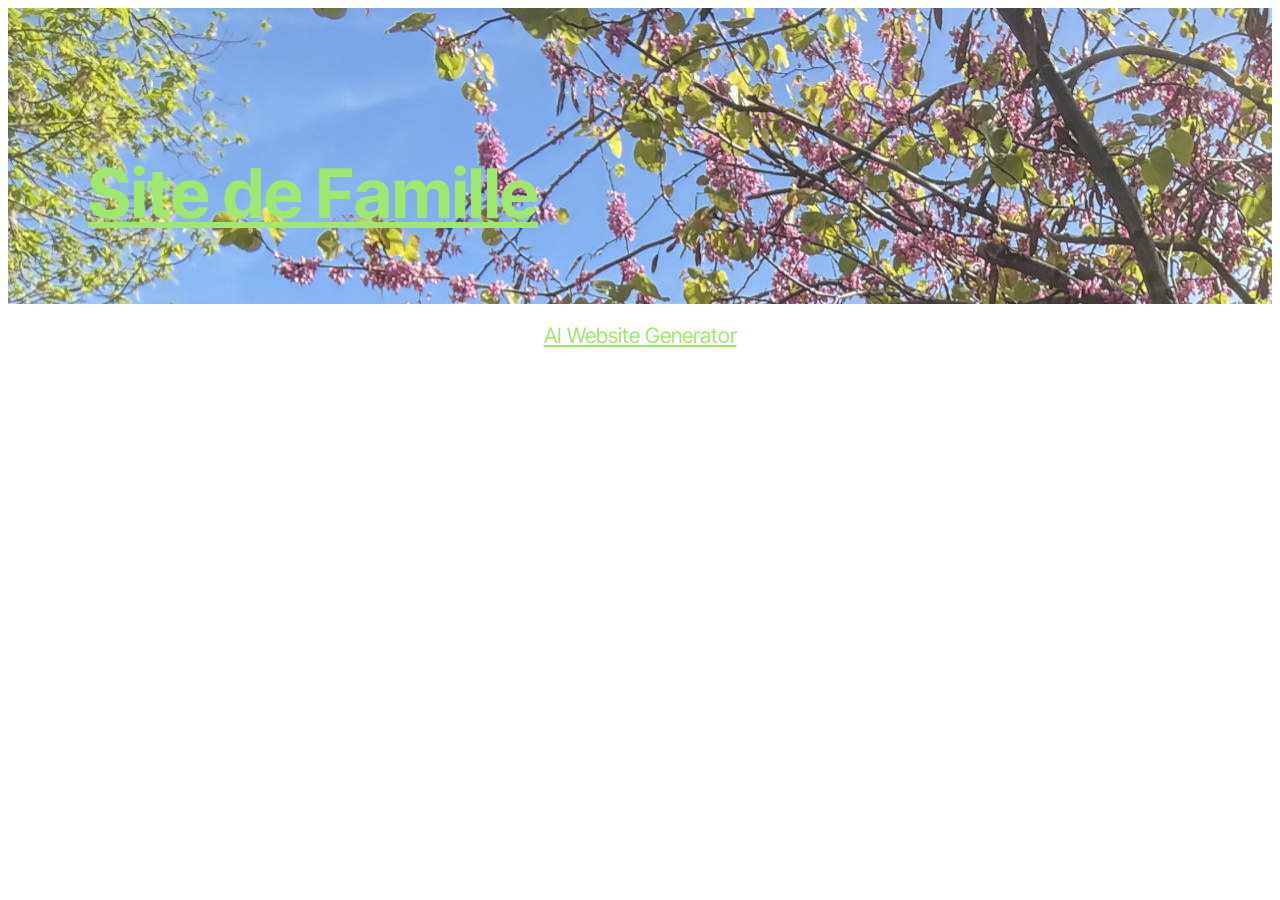
==== commit 125b1ae2: "V2" ====
--- a/index.html
+++ b/index.html
@@ -6,19 +6,17 @@
   <meta http-equiv="X-UA-Compatible" content="IE=edge">
   <meta name="generator" content="Mobirise v6.1.12, mobirise.com">
   <meta name="viewport" content="width=device-width, initial-scale=1, minimum-scale=1">
-  <link rel="shortcut icon" href="assets/images/screenshot-116.jpg" type="image/x-icon">
+  <link rel="shortcut icon" href="assets/images/logo5.png" type="image/x-icon">
   <meta name="description" content="">
   
   
   <title>Home</title>
-  <link rel="stylesheet" href="assets/web/assets/mobirise-icons2/mobirise2.css">
   <link rel="stylesheet" href="assets/bootstrap/css/bootstrap.min.css">
   <link rel="stylesheet" href="assets/parallax/jarallax.css">
-  <link rel="stylesheet" href="assets/dropdown/css/style.css">
   <link rel="stylesheet" href="assets/theme/css/style.css">
   <link rel="preload" href="https://fonts.googleapis.com/css?family=Inter+Tight:100,200,300,400,500,600,700,800,900,100i,200i,300i,400i,500i,600i,700i,800i,900i&display=swap" as="style" onload="this.onload=null;this.rel='stylesheet'">
   <noscript><link rel="stylesheet" href="https://fonts.googleapis.com/css?family=Inter+Tight:100,200,300,400,500,600,700,800,900,100i,200i,300i,400i,500i,600i,700i,800i,900i&display=swap"></noscript>
-  <link rel="preload" as="style" href="assets/mobirise/css/mbr-additional.css?v=WsZWyB"><link rel="stylesheet" href="assets/mobirise/css/mbr-additional.css?v=WsZWyB" type="text/css">
+  <link rel="preload" as="style" href="assets/mobirise/css/mbr-additional.css?v=1I530V"><link rel="stylesheet" href="assets/mobirise/css/mbr-additional.css?v=1I530V" type="text/css">
 
   
   
@@ -26,49 +24,21 @@
 </head>
 <body>
   
-  <section data-bs-version="5.1" class="menu menu1 cid-tJGsCG1vVL" once="menu" id="menu01-1">
-	
-
-	<nav class="navbar navbar-dropdown navbar-fixed-top navbar-expand-lg">
-		<div class="container">
-			<div class="navbar-brand">
-				
-				
-			</div>
-			<button class="navbar-toggler" type="button" data-toggle="collapse" data-bs-toggle="collapse" data-target="#navbarSupportedContent" data-bs-target="#navbarSupportedContent" aria-controls="navbarNavAltMarkup" aria-expanded="false" aria-label="Toggle navigation">
-				<div class="hamburger">
-					<span></span>
-					<span></span>
-					<span></span>
-					<span></span>
-				</div>
-			</button>
-			<div class="collapse navbar-collapse" id="navbarSupportedContent">
-				<ul class="navbar-nav nav-dropdown nav-right navbar-nav-top-padding" data-app-modern-menu="true"><li class="nav-item"><a class="nav-link link text-black display-4" href="index.html">Home</a></li><li class="nav-item dropdown">
-						<a class="nav-link link dropdown-toggle text-black display-4" href="index.html#contacts3-1" data-toggle="dropdown-submenu" data-bs-toggle="dropdown" data-bs-auto-close="outside" aria-expanded="false">Prague</a><div class="dropdown-menu" aria-labelledby="dropdown-448"><a class="dropdown-item text-black display-4" href="page4.html">Jour2</a><a class="show dropdown-item text-black display-4" href="page2.html">Jour3</a></div>
-					</li></ul>
-				
-				
-			</div>
-		</div>
-	</nav>
-</section>
-
-<section data-bs-version="5.1" class="header16 cid-vvvxGpIVKF mbr-fullscreen mbr-parallax-background" id="header17-1">
+  <section data-bs-version="5.1" class="header16 cid-vvvxGpIVKF mbr-fullscreen mbr-parallax-background" id="header17-1">
   
   
   <div class="container-fluid">
     <div class="row">
       <div class="content-wrap col-12 col-md-12">
         <h1 class="mbr-section-title mbr-fonts-style mbr-white mb-4 display-1">
-          <strong><br>Site de Famille</strong></h1>
+          <strong><br><a href="https://pber31.github.io/Old-site/Famille/Accueil.html" class="text-primary">Site de Famille</a></strong></h1>
         
-        <p class="mbr-fonts-style mbr-text mbr-white mb-4 display-7">Nouveau site</p>
+        <p class="mbr-fonts-style mbr-text mbr-white mb-4 display-7"></p>
         
       </div>
     </div>
   </div>
-</section><section class="display-7" style="padding: 0;align-items: center;justify-content: center;flex-wrap: wrap;    align-content: center;display: flex;position: relative;height: 4rem;"><a href="https://mobiri.se/5135275" style="flex: 1 1;height: 4rem;position: absolute;width: 100%;z-index: 1;"><img alt="" style="height: 4rem;" src="[data-uri]"></a><p style="margin: 0;text-align: center;" class="display-7">&#8204;</p><a style="z-index:1" href="https://mobirise.com/builder/ai-website-creator.html">Best AI Website Creator</a></section><script src="assets/bootstrap/js/bootstrap.bundle.min.js"></script>  <script src="assets/parallax/jarallax.js"></script>  <script src="assets/smoothscroll/smooth-scroll.js"></script>  <script src="assets/ytplayer/index.js"></script>  <script src="assets/dropdown/js/navbar-dropdown.js"></script>  <script src="assets/theme/js/script.js"></script>  
+</section><section class="display-7" style="padding: 0;align-items: center;justify-content: center;flex-wrap: wrap;    align-content: center;display: flex;position: relative;height: 4rem;"><a href="https://mobiri.se/5135275" style="flex: 1 1;height: 4rem;position: absolute;width: 100%;z-index: 1;"><img alt="" style="height: 4rem;" src="[data-uri]"></a><p style="margin: 0;text-align: center;" class="display-7">&#8204;</p><a style="z-index:1" href="https://mobirise.com/builder/ai-website-generator.html">AI Website Generator</a></section><script src="assets/bootstrap/js/bootstrap.bundle.min.js"></script>  <script src="assets/parallax/jarallax.js"></script>  <script src="assets/smoothscroll/smooth-scroll.js"></script>  <script src="assets/ytplayer/index.js"></script>  <script src="assets/theme/js/script.js"></script>  
   
   
 </body>
--- a/assets/mobirise/css/mbr-additional.css
+++ b/assets/mobirise/css/mbr-additional.css
@@ -761,574 +761,6 @@
   outline-offset: 2px !important;
   transition: outline 0.2s ease-in-out;
 }
-.cid-tJGsCG1vVL {
-  z-index: 1000;
-  width: 100%;
-  position: relative;
-}
-.cid-tJGsCG1vVL .dropdown-item:before {
-  font-family: Moririse2 !important;
-  content: "\e966";
-  display: inline-block;
-  width: 0;
-  position: absolute;
-  left: 1rem;
-  top: 0.5rem;
-  margin-right: 0.5rem;
-  line-height: 1;
-  font-size: inherit;
-  vertical-align: middle;
-  text-align: center;
-  overflow: hidden;
-  transform: scale(0, 1);
-  transition: all 0.25s ease-in-out;
-}
-@media (max-width: 767px) {
-  .cid-tJGsCG1vVL .navbar-toggler {
-    transform: scale(0.8);
-  }
-}
-.cid-tJGsCG1vVL .navbar-brand {
-  flex-shrink: 0;
-  align-items: center;
-  margin-right: 0;
-  padding: 10px 0;
-  transition: all 0.3s;
-  word-break: break-word;
-  z-index: 1;
-}
-.cid-tJGsCG1vVL .navbar-brand img {
-  max-width: 100%;
-  max-height: 100%;
-  border-radius: 0px !important;
-}
-.cid-tJGsCG1vVL .navbar-brand .navbar-caption {
-  line-height: inherit !important;
-}
-.cid-tJGsCG1vVL .navbar-brand .navbar-logo a {
-  outline: none;
-}
-.cid-tJGsCG1vVL .navbar-nav {
-  margin: auto;
-  margin-left: 0;
-}
-.cid-tJGsCG1vVL .navbar-nav .nav-item {
-  padding: 0 !important;
-  transition: .3s all !important;
-}
-.cid-tJGsCG1vVL .navbar-nav .nav-item .nav-link {
-  padding: 16px !important;
-  margin: 0 !important;
-  border-radius: 1rem !important;
-  transition: .3s all !important;
-  border-radius: 4px !important;
-}
-.cid-tJGsCG1vVL .navbar-nav .nav-item .nav-link:hover {
-  background-color: rgba(27, 31, 10, 0.06);
-}
-.cid-tJGsCG1vVL .navbar-nav .open .nav-link::after {
-  transform: rotate(180deg);
-}
-@media (min-width: 992px) {
-  .cid-tJGsCG1vVL .navbar-nav .open .nav-link::before {
-    content: "";
-    width: 100%;
-    height: 20px;
-    top: 100%;
-    background: transparent;
-    position: absolute;
-  }
-}
-.cid-tJGsCG1vVL .navbar-nav .dropdown-item {
-  padding: 12px !important;
-  border-radius: 0.5rem !important;
-  margin: 0 8px !important;
-  transition: .3s all !important;
-  border-radius: 4px !important;
-}
-.cid-tJGsCG1vVL .navbar-nav .dropdown-item:hover {
-  background-color: rgba(27, 31, 10, 0.06);
-}
-@media (min-width: 992px) {
-  .cid-tJGsCG1vVL .navbar-nav {
-    padding-left: 1.5rem;
-  }
-}
-@media (min-width: 992px) {
-  .cid-tJGsCG1vVL .navbar-nav {
-    padding-left: 1.5rem;
-  }
-}
-.cid-tJGsCG1vVL .nav-link {
-  width: fit-content;
-  position: relative;
-}
-.cid-tJGsCG1vVL .navbar-logo {
-  padding-left: 2rem;
-  margin: 0 !important;
-}
-@media (max-width: 767px) {
-  .cid-tJGsCG1vVL .navbar-logo {
-    padding-left: 1rem;
-  }
-}
-.cid-tJGsCG1vVL .navbar-caption {
-  padding-left: 1rem;
-  padding-right: .5rem;
-}
-@media (min-width: 767px) {
-  .cid-tJGsCG1vVL .navbar-caption {
-    padding-left: 2rem;
-  }
-}
-@media (max-width: 767px) {
-  .cid-tJGsCG1vVL .nav-dropdown {
-    padding-bottom: 0.5rem;
-  }
-}
-.cid-tJGsCG1vVL .nav-dropdown .link.dropdown-toggle::after {
-  margin-left: 0.5rem;
-  margin-top: 0.2rem;
-  transition: .3s all;
-}
-.cid-tJGsCG1vVL .container {
-  display: flex;
-  height: 90px;
-  padding: 0.5rem 0.6rem;
-  flex-wrap: nowrap;
-  background: rgba(255, 255, 255, 0.9) !important;
-  left: 0;
-  right: 0;
-  -webkit-box-pack: justify;
-  -ms-flex-pack: justify;
-  justify-content: flex-end;
-  -webkit-box-align: center;
-  -webkit-align-items: center;
-  -ms-flex-align: center;
-  align-items: center;
-  border-radius: 100vw;
-  margin-top: 1rem;
-  background-color: #ffffff;
-  box-shadow: 0 30px 60px 0 rgba(27, 31, 10, 0.08);
-  border-radius: 4px !important;
-}
-@media (max-width: 992px) {
-  .cid-tJGsCG1vVL .container {
-    padding-right: 2rem;
-  }
-}
-@media (max-width: 767px) {
-  .cid-tJGsCG1vVL .container {
-    width: 95%;
-    height: 56px !important;
-    padding-right: 1rem;
-    margin-top: 0rem;
-  }
-}
-.cid-tJGsCG1vVL .iconfont-wrapper {
-  color: #ff4552 !important;
-  font-size: 1.5rem;
-  padding-right: 0.5rem;
-}
-.cid-tJGsCG1vVL .dropdown-menu {
-  flex-wrap: wrap;
-  flex-direction: column;
-  max-width: 100%;
-  padding: 12px 4px !important;
-  border-radius: 1.5rem;
-  transition: .3s all !important;
-  min-width: auto;
-  background: #ffffff;
-  background: rgba(255, 255, 255, 0.9) !important;
-  border-radius: 4px !important;
-}
-.cid-tJGsCG1vVL .nav-item:focus,
-.cid-tJGsCG1vVL .nav-link:focus {
-  outline: none;
-}
-.cid-tJGsCG1vVL .dropdown .dropdown-menu .dropdown-item {
-  width: auto;
-  transition: all 0.25s ease-in-out;
-}
-.cid-tJGsCG1vVL .dropdown .dropdown-menu .dropdown-item::after {
-  right: 0.5rem;
-}
-.cid-tJGsCG1vVL .dropdown .dropdown-menu .dropdown-item .mbr-iconfont {
-  margin-right: 0.5rem;
-  vertical-align: sub;
-}
-.cid-tJGsCG1vVL .dropdown .dropdown-menu .dropdown-item .mbr-iconfont:before {
-  display: inline-block;
-  transform: scale(1, 1);
-  transition: all 0.25s ease-in-out;
-}
-.cid-tJGsCG1vVL .collapsed .dropdown-menu .dropdown-item:before {
-  display: none;
-}
-.cid-tJGsCG1vVL .collapsed .dropdown .dropdown-menu .dropdown-item {
-  padding: 0.235em 1.5em 0.235em 1.5em !important;
-  transition: none;
-  margin: 0 !important;
-}
-.cid-tJGsCG1vVL .navbar {
-  min-height: 90px;
-  transition: all 0.3s;
-  border-bottom: 1px solid transparent;
-  background: transparent !important;
-  padding: 0 !important;
-  border: none !important;
-  box-shadow: none !important;
-  border-radius: 0 !important;
-}
-.cid-tJGsCG1vVL .navbar.opened {
-  transition: all 0.3s;
-}
-.cid-tJGsCG1vVL .navbar .dropdown-item {
-  padding: 0.5rem 1.8rem;
-}
-.cid-tJGsCG1vVL .navbar .navbar-logo img {
-  width: auto;
-}
-.cid-tJGsCG1vVL .navbar .navbar-collapse {
-  z-index: 1;
-  justify-content: flex-end;
-}
-.cid-tJGsCG1vVL .navbar.collapsed {
-  justify-content: center;
-}
-.cid-tJGsCG1vVL .navbar.collapsed .nav-item .nav-link::before {
-  display: none;
-}
-.cid-tJGsCG1vVL .navbar.collapsed.opened .dropdown-menu {
-  top: 0;
-}
-.cid-tJGsCG1vVL .navbar.collapsed .dropdown-menu .dropdown-submenu {
-  left: 0 !important;
-}
-.cid-tJGsCG1vVL .navbar.collapsed .dropdown-menu .dropdown-item:after {
-  right: auto;
-}
-.cid-tJGsCG1vVL .navbar.collapsed .dropdown-menu .dropdown-toggle[data-toggle="dropdown-submenu"]:after {
-  margin-left: 0.5rem;
-  margin-top: 0.2rem;
-  border-top: 0.35em solid;
-  border-right: 0.35em solid transparent;
-  border-left: 0.35em solid transparent;
-  border-bottom: 0;
-  top: 41%;
-}
-.cid-tJGsCG1vVL .navbar.collapsed ul.navbar-nav li {
-  margin: auto;
-}
-.cid-tJGsCG1vVL .navbar.collapsed .dropdown-menu .dropdown-item {
-  padding: 0.25rem 1.5rem;
-  text-align: center;
-}
-.cid-tJGsCG1vVL .navbar.collapsed .icons-menu {
-  padding-left: 0;
-  padding-right: 0;
-  padding-top: 0.5rem;
-  padding-bottom: 0.5rem;
-}
-@media (max-width: 767px) {
-  .cid-tJGsCG1vVL .navbar {
-    min-height: 72px;
-  }
-  .cid-tJGsCG1vVL .navbar .navbar-logo img {
-    height: 2rem !important;
-  }
-}
-@media (max-width: 991px) {
-  .cid-tJGsCG1vVL .navbar .nav-item .nav-link::before {
-    display: none;
-  }
-  .cid-tJGsCG1vVL .navbar.opened .dropdown-menu {
-    top: 0;
-  }
-  .cid-tJGsCG1vVL .navbar .dropdown-menu .dropdown-submenu {
-    left: 0 !important;
-  }
-  .cid-tJGsCG1vVL .navbar .dropdown-menu .dropdown-item:after {
-    right: auto;
-  }
-  .cid-tJGsCG1vVL .navbar .dropdown-menu .dropdown-toggle[data-toggle="dropdown-submenu"]:after {
-    margin-left: 0.5rem;
-    margin-top: 0.2rem;
-    border-top: 0.35em solid;
-    border-right: 0.35em solid transparent;
-    border-left: 0.35em solid transparent;
-    border-bottom: 0;
-    top: 40%;
-  }
-  .cid-tJGsCG1vVL .navbar .dropdown-menu .dropdown-item {
-    padding: 0.25rem 1.5rem !important;
-    text-align: center;
-  }
-  .cid-tJGsCG1vVL .navbar .navbar-brand {
-    flex-shrink: initial;
-    flex-basis: auto;
-    word-break: break-word;
-    padding-right: 10px;
-  }
-  .cid-tJGsCG1vVL .navbar .navbar-toggler {
-    flex-basis: auto;
-  }
-  .cid-tJGsCG1vVL .navbar .icons-menu {
-    padding-left: 0;
-    padding-top: 0.5rem;
-    padding-bottom: 0.5rem;
-  }
-}
-.cid-tJGsCG1vVL .navbar.navbar-short .navbar-logo img {
-  height: 2rem;
-}
-.cid-tJGsCG1vVL .dropdown-item.active,
-.cid-tJGsCG1vVL .dropdown-item:active {
-  background-color: transparent;
-}
-.cid-tJGsCG1vVL .navbar-expand-lg .navbar-nav .nav-link {
-  padding: 0;
-}
-.cid-tJGsCG1vVL .nav-dropdown .link.dropdown-toggle {
-  margin-right: 1.667em;
-}
-.cid-tJGsCG1vVL .nav-dropdown .link.dropdown-toggle[aria-expanded="true"] {
-  margin-right: 0;
-  padding: 0.667em 1.667em;
-}
-.cid-tJGsCG1vVL .navbar.navbar-expand-lg .dropdown .dropdown-menu {
-  background: #ffffff;
-}
-.cid-tJGsCG1vVL .navbar.navbar-expand-lg .dropdown .dropdown-menu .dropdown-submenu {
-  margin: 0;
-  left: 105%;
-  transform: none;
-  top: -12px;
-}
-.cid-tJGsCG1vVL .navbar .dropdown.open > .dropdown-menu {
-  display: flex;
-}
-.cid-tJGsCG1vVL ul.navbar-nav {
-  flex-wrap: wrap;
-}
-.cid-tJGsCG1vVL .navbar-buttons {
-  text-align: center;
-  min-width: 140px;
-}
-@media (max-width: 992px) {
-  .cid-tJGsCG1vVL .navbar-buttons {
-    text-align: left;
-  }
-}
-.cid-tJGsCG1vVL button.navbar-toggler {
-  outline: none;
-  width: 31px;
-  height: 20px;
-  cursor: pointer;
-  transition: all 0.2s;
-  position: relative;
-  align-self: center;
-}
-.cid-tJGsCG1vVL button.navbar-toggler .hamburger span {
-  position: absolute;
-  right: 0;
-  width: 30px;
-  height: 2px;
-  border-right: 5px;
-  background-color: #000000;
-}
-.cid-tJGsCG1vVL button.navbar-toggler .hamburger span:nth-child(1) {
-  top: 0;
-  transition: all 0.2s;
-}
-.cid-tJGsCG1vVL button.navbar-toggler .hamburger span:nth-child(2) {
-  top: 8px;
-  transition: all 0.15s;
-}
-.cid-tJGsCG1vVL button.navbar-toggler .hamburger span:nth-child(3) {
-  top: 8px;
-  transition: all 0.15s;
-}
-.cid-tJGsCG1vVL button.navbar-toggler .hamburger span:nth-child(4) {
-  top: 16px;
-  transition: all 0.2s;
-}
-.cid-tJGsCG1vVL nav.opened .hamburger span:nth-child(1) {
-  top: 8px;
-  width: 0;
-  opacity: 0;
-  right: 50%;
-  transition: all 0.2s;
-}
-.cid-tJGsCG1vVL nav.opened .hamburger span:nth-child(2) {
-  transform: rotate(45deg);
-  transition: all 0.25s;
-}
-.cid-tJGsCG1vVL nav.opened .hamburger span:nth-child(3) {
-  transform: rotate(-45deg);
-  transition: all 0.25s;
-}
-.cid-tJGsCG1vVL nav.opened .hamburger span:nth-child(4) {
-  top: 8px;
-  width: 0;
-  opacity: 0;
-  right: 50%;
-  transition: all 0.2s;
-}
-.cid-tJGsCG1vVL .navbar-dropdown {
-  padding: 0 1rem;
-}
-.cid-tJGsCG1vVL a.nav-link {
-  display: flex;
-  align-items: center;
-  justify-content: center;
-}
-.cid-tJGsCG1vVL .icons-menu {
-  flex-wrap: nowrap;
-  display: flex;
-  justify-content: center;
-  padding-left: 1rem;
-  padding-right: 1rem;
-  padding-top: 0.3rem;
-  text-align: center;
-}
-@media (max-width: 992px) {
-  .cid-tJGsCG1vVL .icons-menu {
-    justify-content: flex-start;
-    margin-bottom: .5rem;
-  }
-}
-@media screen and (-ms-high-contrast: active), (-ms-high-contrast: none) {
-  .cid-tJGsCG1vVL .navbar {
-    height: 70px;
-  }
-  .cid-tJGsCG1vVL .navbar.opened {
-    height: auto;
-  }
-  .cid-tJGsCG1vVL .nav-item .nav-link:hover::before {
-    width: 175%;
-    max-width: calc(100% + 2rem);
-    left: -1rem;
-  }
-}
-.cid-tJGsCG1vVL .navbar .dropdown > .dropdown-menu {
-  display: none;
-  width: max-content;
-  max-width: 500px !important;
-  transform: translateX(-50%);
-  top: calc(100% + 20px);
-  left: 50%;
-}
-.cid-tJGsCG1vVL .navbar .dropdown > .dropdown-menu .dropdown-item {
-  line-height: 1 !important;
-}
-.cid-tJGsCG1vVL .navbar .dropdown > .dropdown-menu .dropdown .dropdown-item {
-  align-items: center;
-  display: flex;
-  height: max-content !important;
-  min-height: max-content !important;
-}
-.cid-tJGsCG1vVL .navbar .dropdown > .dropdown-menu .dropdown .dropdown-item::after {
-  display: inline-block;
-  position: static;
-  margin-left: 0.5rem;
-  margin-top: 0;
-  margin-right: 0;
-  margin-bottom: 0;
-  transition: .3s all;
-  transform: rotate(-90deg);
-}
-.cid-tJGsCG1vVL .navbar .dropdown > .dropdown-menu .dropdown.open .dropdown-item::after {
-  transform: rotate(0deg);
-}
-.cid-tJGsCG1vVL .mbr-section-btn {
-  margin: -0.6rem -0.6rem;
-}
-.cid-tJGsCG1vVL .navbar-toggler {
-  margin-left: 12px;
-  margin-right: 8px;
-  order: 1000;
-}
-@media (max-width: 991px) {
-  .cid-tJGsCG1vVL .navbar-brand {
-    margin-right: auto;
-  }
-  .cid-tJGsCG1vVL .navbar-collapse {
-    z-index: -1 !important;
-    position: absolute;
-    top: 110%;
-    left: 0;
-    width: 100%;
-    padding: 1rem;
-    border-radius: 1.5rem;
-    background: #ffffff;
-    opacity: 1;
-    border-color: rgba(255, 255, 255, 0.9) !important;
-    background: rgba(255, 255, 255, 0.9) !important;
-    backdrop-filter: blur(8px);
-    border-radius: 4px !important;
-  }
-  .cid-tJGsCG1vVL .navbar-nav .nav-item .nav-link::after {
-    margin-left: 10px;
-  }
-  .cid-tJGsCG1vVL .navbar-nav .dropdown-item:hover {
-    background-color: rgba(27, 31, 10, 0.06);
-  }
-  .cid-tJGsCG1vVL .navbar .dropdown > .dropdown-menu {
-    max-width: 100% !important;
-    transform: translateX(0);
-    top: 10px;
-    left: 0;
-    padding: 8px !important;
-    border-radius: 1rem;
-    background-color: rgba(27, 31, 10, 0.04) !important;
-  }
-  .cid-tJGsCG1vVL .navbar .dropdown > .dropdown-menu .dropdown-item {
-    padding: 8px !important;
-    line-height: 1 !important;
-    margin-bottom: 4px !important;
-  }
-  .cid-tJGsCG1vVL .navbar .dropdown > .dropdown-menu .dropdown .dropdown-item {
-    align-items: center;
-    display: flex;
-    height: max-content !important;
-    min-height: max-content !important;
-  }
-  .cid-tJGsCG1vVL .navbar .dropdown > .dropdown-menu .dropdown .dropdown-item::after {
-    display: inline-block;
-    position: static;
-    margin-left: 0.5rem;
-    margin-top: 0;
-    margin-right: 0;
-    margin-bottom: 0;
-    transition: .3s all;
-    transform: rotate(0deg);
-  }
-  .cid-tJGsCG1vVL .navbar .dropdown > .dropdown-menu .dropdown.open .dropdown-item::after {
-    transform: rotate(180deg);
-  }
-  .cid-tJGsCG1vVL .navbar .dropdown > .dropdown-menu .dropdown-submenu {
-    position: static;
-    width: 100%;
-    max-width: 100% !important;
-    transform: translateX(0) !important;
-    top: 0;
-    left: 0;
-    padding: 8px !important;
-    border-radius: 1rem;
-    background-color: rgba(27, 31, 10, 0.04) !important;
-  }
-  .cid-tJGsCG1vVL .navbar .dropdown.open > .dropdown-menu {
-    display: flex !important;
-    flex-direction: column;
-    align-items: flex-start;
-  }
-}
-@media (max-width: 575px) {
-  .cid-tJGsCG1vVL .navbar-collapse {
-    padding: 1rem;
-  }
-}
 .cid-vvvxGpIVKF {
   display: flex;
   background-image: url("../../../assets/images/img-832-2000x1500.jpg");
--- a/assets/mobirise/css/mbr-additional.css
+++ b/assets/mobirise/css/mbr-additional.css
@@ -761,574 +761,6 @@
   outline-offset: 2px !important;
   transition: outline 0.2s ease-in-out;
 }
-.cid-tJGsCG1vVL {
-  z-index: 1000;
-  width: 100%;
-  position: relative;
-}
-.cid-tJGsCG1vVL .dropdown-item:before {
-  font-family: Moririse2 !important;
-  content: "\e966";
-  display: inline-block;
-  width: 0;
-  position: absolute;
-  left: 1rem;
-  top: 0.5rem;
-  margin-right: 0.5rem;
-  line-height: 1;
-  font-size: inherit;
-  vertical-align: middle;
-  text-align: center;
-  overflow: hidden;
-  transform: scale(0, 1);
-  transition: all 0.25s ease-in-out;
-}
-@media (max-width: 767px) {
-  .cid-tJGsCG1vVL .navbar-toggler {
-    transform: scale(0.8);
-  }
-}
-.cid-tJGsCG1vVL .navbar-brand {
-  flex-shrink: 0;
-  align-items: center;
-  margin-right: 0;
-  padding: 10px 0;
-  transition: all 0.3s;
-  word-break: break-word;
-  z-index: 1;
-}
-.cid-tJGsCG1vVL .navbar-brand img {
-  max-width: 100%;
-  max-height: 100%;
-  border-radius: 0px !important;
-}
-.cid-tJGsCG1vVL .navbar-brand .navbar-caption {
-  line-height: inherit !important;
-}
-.cid-tJGsCG1vVL .navbar-brand .navbar-logo a {
-  outline: none;
-}
-.cid-tJGsCG1vVL .navbar-nav {
-  margin: auto;
-  margin-left: 0;
-}
-.cid-tJGsCG1vVL .navbar-nav .nav-item {
-  padding: 0 !important;
-  transition: .3s all !important;
-}
-.cid-tJGsCG1vVL .navbar-nav .nav-item .nav-link {
-  padding: 16px !important;
-  margin: 0 !important;
-  border-radius: 1rem !important;
-  transition: .3s all !important;
-  border-radius: 4px !important;
-}
-.cid-tJGsCG1vVL .navbar-nav .nav-item .nav-link:hover {
-  background-color: rgba(27, 31, 10, 0.06);
-}
-.cid-tJGsCG1vVL .navbar-nav .open .nav-link::after {
-  transform: rotate(180deg);
-}
-@media (min-width: 992px) {
-  .cid-tJGsCG1vVL .navbar-nav .open .nav-link::before {
-    content: "";
-    width: 100%;
-    height: 20px;
-    top: 100%;
-    background: transparent;
-    position: absolute;
-  }
-}
-.cid-tJGsCG1vVL .navbar-nav .dropdown-item {
-  padding: 12px !important;
-  border-radius: 0.5rem !important;
-  margin: 0 8px !important;
-  transition: .3s all !important;
-  border-radius: 4px !important;
-}
-.cid-tJGsCG1vVL .navbar-nav .dropdown-item:hover {
-  background-color: rgba(27, 31, 10, 0.06);
-}
-@media (min-width: 992px) {
-  .cid-tJGsCG1vVL .navbar-nav {
-    padding-left: 1.5rem;
-  }
-}
-@media (min-width: 992px) {
-  .cid-tJGsCG1vVL .navbar-nav {
-    padding-left: 1.5rem;
-  }
-}
-.cid-tJGsCG1vVL .nav-link {
-  width: fit-content;
-  position: relative;
-}
-.cid-tJGsCG1vVL .navbar-logo {
-  padding-left: 2rem;
-  margin: 0 !important;
-}
-@media (max-width: 767px) {
-  .cid-tJGsCG1vVL .navbar-logo {
-    padding-left: 1rem;
-  }
-}
-.cid-tJGsCG1vVL .navbar-caption {
-  padding-left: 1rem;
-  padding-right: .5rem;
-}
-@media (min-width: 767px) {
-  .cid-tJGsCG1vVL .navbar-caption {
-    padding-left: 2rem;
-  }
-}
-@media (max-width: 767px) {
-  .cid-tJGsCG1vVL .nav-dropdown {
-    padding-bottom: 0.5rem;
-  }
-}
-.cid-tJGsCG1vVL .nav-dropdown .link.dropdown-toggle::after {
-  margin-left: 0.5rem;
-  margin-top: 0.2rem;
-  transition: .3s all;
-}
-.cid-tJGsCG1vVL .container {
-  display: flex;
-  height: 90px;
-  padding: 0.5rem 0.6rem;
-  flex-wrap: nowrap;
-  background: rgba(255, 255, 255, 0.9) !important;
-  left: 0;
-  right: 0;
-  -webkit-box-pack: justify;
-  -ms-flex-pack: justify;
-  justify-content: flex-end;
-  -webkit-box-align: center;
-  -webkit-align-items: center;
-  -ms-flex-align: center;
-  align-items: center;
-  border-radius: 100vw;
-  margin-top: 1rem;
-  background-color: #ffffff;
-  box-shadow: 0 30px 60px 0 rgba(27, 31, 10, 0.08);
-  border-radius: 4px !important;
-}
-@media (max-width: 992px) {
-  .cid-tJGsCG1vVL .container {
-    padding-right: 2rem;
-  }
-}
-@media (max-width: 767px) {
-  .cid-tJGsCG1vVL .container {
-    width: 95%;
-    height: 56px !important;
-    padding-right: 1rem;
-    margin-top: 0rem;
-  }
-}
-.cid-tJGsCG1vVL .iconfont-wrapper {
-  color: #ff4552 !important;
-  font-size: 1.5rem;
-  padding-right: 0.5rem;
-}
-.cid-tJGsCG1vVL .dropdown-menu {
-  flex-wrap: wrap;
-  flex-direction: column;
-  max-width: 100%;
-  padding: 12px 4px !important;
-  border-radius: 1.5rem;
-  transition: .3s all !important;
-  min-width: auto;
-  background: #ffffff;
-  background: rgba(255, 255, 255, 0.9) !important;
-  border-radius: 4px !important;
-}
-.cid-tJGsCG1vVL .nav-item:focus,
-.cid-tJGsCG1vVL .nav-link:focus {
-  outline: none;
-}
-.cid-tJGsCG1vVL .dropdown .dropdown-menu .dropdown-item {
-  width: auto;
-  transition: all 0.25s ease-in-out;
-}
-.cid-tJGsCG1vVL .dropdown .dropdown-menu .dropdown-item::after {
-  right: 0.5rem;
-}
-.cid-tJGsCG1vVL .dropdown .dropdown-menu .dropdown-item .mbr-iconfont {
-  margin-right: 0.5rem;
-  vertical-align: sub;
-}
-.cid-tJGsCG1vVL .dropdown .dropdown-menu .dropdown-item .mbr-iconfont:before {
-  display: inline-block;
-  transform: scale(1, 1);
-  transition: all 0.25s ease-in-out;
-}
-.cid-tJGsCG1vVL .collapsed .dropdown-menu .dropdown-item:before {
-  display: none;
-}
-.cid-tJGsCG1vVL .collapsed .dropdown .dropdown-menu .dropdown-item {
-  padding: 0.235em 1.5em 0.235em 1.5em !important;
-  transition: none;
-  margin: 0 !important;
-}
-.cid-tJGsCG1vVL .navbar {
-  min-height: 90px;
-  transition: all 0.3s;
-  border-bottom: 1px solid transparent;
-  background: transparent !important;
-  padding: 0 !important;
-  border: none !important;
-  box-shadow: none !important;
-  border-radius: 0 !important;
-}
-.cid-tJGsCG1vVL .navbar.opened {
-  transition: all 0.3s;
-}
-.cid-tJGsCG1vVL .navbar .dropdown-item {
-  padding: 0.5rem 1.8rem;
-}
-.cid-tJGsCG1vVL .navbar .navbar-logo img {
-  width: auto;
-}
-.cid-tJGsCG1vVL .navbar .navbar-collapse {
-  z-index: 1;
-  justify-content: flex-end;
-}
-.cid-tJGsCG1vVL .navbar.collapsed {
-  justify-content: center;
-}
-.cid-tJGsCG1vVL .navbar.collapsed .nav-item .nav-link::before {
-  display: none;
-}
-.cid-tJGsCG1vVL .navbar.collapsed.opened .dropdown-menu {
-  top: 0;
-}
-.cid-tJGsCG1vVL .navbar.collapsed .dropdown-menu .dropdown-submenu {
-  left: 0 !important;
-}
-.cid-tJGsCG1vVL .navbar.collapsed .dropdown-menu .dropdown-item:after {
-  right: auto;
-}
-.cid-tJGsCG1vVL .navbar.collapsed .dropdown-menu .dropdown-toggle[data-toggle="dropdown-submenu"]:after {
-  margin-left: 0.5rem;
-  margin-top: 0.2rem;
-  border-top: 0.35em solid;
-  border-right: 0.35em solid transparent;
-  border-left: 0.35em solid transparent;
-  border-bottom: 0;
-  top: 41%;
-}
-.cid-tJGsCG1vVL .navbar.collapsed ul.navbar-nav li {
-  margin: auto;
-}
-.cid-tJGsCG1vVL .navbar.collapsed .dropdown-menu .dropdown-item {
-  padding: 0.25rem 1.5rem;
-  text-align: center;
-}
-.cid-tJGsCG1vVL .navbar.collapsed .icons-menu {
-  padding-left: 0;
-  padding-right: 0;
-  padding-top: 0.5rem;
-  padding-bottom: 0.5rem;
-}
-@media (max-width: 767px) {
-  .cid-tJGsCG1vVL .navbar {
-    min-height: 72px;
-  }
-  .cid-tJGsCG1vVL .navbar .navbar-logo img {
-    height: 2rem !important;
-  }
-}
-@media (max-width: 991px) {
-  .cid-tJGsCG1vVL .navbar .nav-item .nav-link::before {
-    display: none;
-  }
-  .cid-tJGsCG1vVL .navbar.opened .dropdown-menu {
-    top: 0;
-  }
-  .cid-tJGsCG1vVL .navbar .dropdown-menu .dropdown-submenu {
-    left: 0 !important;
-  }
-  .cid-tJGsCG1vVL .navbar .dropdown-menu .dropdown-item:after {
-    right: auto;
-  }
-  .cid-tJGsCG1vVL .navbar .dropdown-menu .dropdown-toggle[data-toggle="dropdown-submenu"]:after {
-    margin-left: 0.5rem;
-    margin-top: 0.2rem;
-    border-top: 0.35em solid;
-    border-right: 0.35em solid transparent;
-    border-left: 0.35em solid transparent;
-    border-bottom: 0;
-    top: 40%;
-  }
-  .cid-tJGsCG1vVL .navbar .dropdown-menu .dropdown-item {
-    padding: 0.25rem 1.5rem !important;
-    text-align: center;
-  }
-  .cid-tJGsCG1vVL .navbar .navbar-brand {
-    flex-shrink: initial;
-    flex-basis: auto;
-    word-break: break-word;
-    padding-right: 10px;
-  }
-  .cid-tJGsCG1vVL .navbar .navbar-toggler {
-    flex-basis: auto;
-  }
-  .cid-tJGsCG1vVL .navbar .icons-menu {
-    padding-left: 0;
-    padding-top: 0.5rem;
-    padding-bottom: 0.5rem;
-  }
-}
-.cid-tJGsCG1vVL .navbar.navbar-short .navbar-logo img {
-  height: 2rem;
-}
-.cid-tJGsCG1vVL .dropdown-item.active,
-.cid-tJGsCG1vVL .dropdown-item:active {
-  background-color: transparent;
-}
-.cid-tJGsCG1vVL .navbar-expand-lg .navbar-nav .nav-link {
-  padding: 0;
-}
-.cid-tJGsCG1vVL .nav-dropdown .link.dropdown-toggle {
-  margin-right: 1.667em;
-}
-.cid-tJGsCG1vVL .nav-dropdown .link.dropdown-toggle[aria-expanded="true"] {
-  margin-right: 0;
-  padding: 0.667em 1.667em;
-}
-.cid-tJGsCG1vVL .navbar.navbar-expand-lg .dropdown .dropdown-menu {
-  background: #ffffff;
-}
-.cid-tJGsCG1vVL .navbar.navbar-expand-lg .dropdown .dropdown-menu .dropdown-submenu {
-  margin: 0;
-  left: 105%;
-  transform: none;
-  top: -12px;
-}
-.cid-tJGsCG1vVL .navbar .dropdown.open > .dropdown-menu {
-  display: flex;
-}
-.cid-tJGsCG1vVL ul.navbar-nav {
-  flex-wrap: wrap;
-}
-.cid-tJGsCG1vVL .navbar-buttons {
-  text-align: center;
-  min-width: 140px;
-}
-@media (max-width: 992px) {
-  .cid-tJGsCG1vVL .navbar-buttons {
-    text-align: left;
-  }
-}
-.cid-tJGsCG1vVL button.navbar-toggler {
-  outline: none;
-  width: 31px;
-  height: 20px;
-  cursor: pointer;
-  transition: all 0.2s;
-  position: relative;
-  align-self: center;
-}
-.cid-tJGsCG1vVL button.navbar-toggler .hamburger span {
-  position: absolute;
-  right: 0;
-  width: 30px;
-  height: 2px;
-  border-right: 5px;
-  background-color: #000000;
-}
-.cid-tJGsCG1vVL button.navbar-toggler .hamburger span:nth-child(1) {
-  top: 0;
-  transition: all 0.2s;
-}
-.cid-tJGsCG1vVL button.navbar-toggler .hamburger span:nth-child(2) {
-  top: 8px;
-  transition: all 0.15s;
-}
-.cid-tJGsCG1vVL button.navbar-toggler .hamburger span:nth-child(3) {
-  top: 8px;
-  transition: all 0.15s;
-}
-.cid-tJGsCG1vVL button.navbar-toggler .hamburger span:nth-child(4) {
-  top: 16px;
-  transition: all 0.2s;
-}
-.cid-tJGsCG1vVL nav.opened .hamburger span:nth-child(1) {
-  top: 8px;
-  width: 0;
-  opacity: 0;
-  right: 50%;
-  transition: all 0.2s;
-}
-.cid-tJGsCG1vVL nav.opened .hamburger span:nth-child(2) {
-  transform: rotate(45deg);
-  transition: all 0.25s;
-}
-.cid-tJGsCG1vVL nav.opened .hamburger span:nth-child(3) {
-  transform: rotate(-45deg);
-  transition: all 0.25s;
-}
-.cid-tJGsCG1vVL nav.opened .hamburger span:nth-child(4) {
-  top: 8px;
-  width: 0;
-  opacity: 0;
-  right: 50%;
-  transition: all 0.2s;
-}
-.cid-tJGsCG1vVL .navbar-dropdown {
-  padding: 0 1rem;
-}
-.cid-tJGsCG1vVL a.nav-link {
-  display: flex;
-  align-items: center;
-  justify-content: center;
-}
-.cid-tJGsCG1vVL .icons-menu {
-  flex-wrap: nowrap;
-  display: flex;
-  justify-content: center;
-  padding-left: 1rem;
-  padding-right: 1rem;
-  padding-top: 0.3rem;
-  text-align: center;
-}
-@media (max-width: 992px) {
-  .cid-tJGsCG1vVL .icons-menu {
-    justify-content: flex-start;
-    margin-bottom: .5rem;
-  }
-}
-@media screen and (-ms-high-contrast: active), (-ms-high-contrast: none) {
-  .cid-tJGsCG1vVL .navbar {
-    height: 70px;
-  }
-  .cid-tJGsCG1vVL .navbar.opened {
-    height: auto;
-  }
-  .cid-tJGsCG1vVL .nav-item .nav-link:hover::before {
-    width: 175%;
-    max-width: calc(100% + 2rem);
-    left: -1rem;
-  }
-}
-.cid-tJGsCG1vVL .navbar .dropdown > .dropdown-menu {
-  display: none;
-  width: max-content;
-  max-width: 500px !important;
-  transform: translateX(-50%);
-  top: calc(100% + 20px);
-  left: 50%;
-}
-.cid-tJGsCG1vVL .navbar .dropdown > .dropdown-menu .dropdown-item {
-  line-height: 1 !important;
-}
-.cid-tJGsCG1vVL .navbar .dropdown > .dropdown-menu .dropdown .dropdown-item {
-  align-items: center;
-  display: flex;
-  height: max-content !important;
-  min-height: max-content !important;
-}
-.cid-tJGsCG1vVL .navbar .dropdown > .dropdown-menu .dropdown .dropdown-item::after {
-  display: inline-block;
-  position: static;
-  margin-left: 0.5rem;
-  margin-top: 0;
-  margin-right: 0;
-  margin-bottom: 0;
-  transition: .3s all;
-  transform: rotate(-90deg);
-}
-.cid-tJGsCG1vVL .navbar .dropdown > .dropdown-menu .dropdown.open .dropdown-item::after {
-  transform: rotate(0deg);
-}
-.cid-tJGsCG1vVL .mbr-section-btn {
-  margin: -0.6rem -0.6rem;
-}
-.cid-tJGsCG1vVL .navbar-toggler {
-  margin-left: 12px;
-  margin-right: 8px;
-  order: 1000;
-}
-@media (max-width: 991px) {
-  .cid-tJGsCG1vVL .navbar-brand {
-    margin-right: auto;
-  }
-  .cid-tJGsCG1vVL .navbar-collapse {
-    z-index: -1 !important;
-    position: absolute;
-    top: 110%;
-    left: 0;
-    width: 100%;
-    padding: 1rem;
-    border-radius: 1.5rem;
-    background: #ffffff;
-    opacity: 1;
-    border-color: rgba(255, 255, 255, 0.9) !important;
-    background: rgba(255, 255, 255, 0.9) !important;
-    backdrop-filter: blur(8px);
-    border-radius: 4px !important;
-  }
-  .cid-tJGsCG1vVL .navbar-nav .nav-item .nav-link::after {
-    margin-left: 10px;
-  }
-  .cid-tJGsCG1vVL .navbar-nav .dropdown-item:hover {
-    background-color: rgba(27, 31, 10, 0.06);
-  }
-  .cid-tJGsCG1vVL .navbar .dropdown > .dropdown-menu {
-    max-width: 100% !important;
-    transform: translateX(0);
-    top: 10px;
-    left: 0;
-    padding: 8px !important;
-    border-radius: 1rem;
-    background-color: rgba(27, 31, 10, 0.04) !important;
-  }
-  .cid-tJGsCG1vVL .navbar .dropdown > .dropdown-menu .dropdown-item {
-    padding: 8px !important;
-    line-height: 1 !important;
-    margin-bottom: 4px !important;
-  }
-  .cid-tJGsCG1vVL .navbar .dropdown > .dropdown-menu .dropdown .dropdown-item {
-    align-items: center;
-    display: flex;
-    height: max-content !important;
-    min-height: max-content !important;
-  }
-  .cid-tJGsCG1vVL .navbar .dropdown > .dropdown-menu .dropdown .dropdown-item::after {
-    display: inline-block;
-    position: static;
-    margin-left: 0.5rem;
-    margin-top: 0;
-    margin-right: 0;
-    margin-bottom: 0;
-    transition: .3s all;
-    transform: rotate(0deg);
-  }
-  .cid-tJGsCG1vVL .navbar .dropdown > .dropdown-menu .dropdown.open .dropdown-item::after {
-    transform: rotate(180deg);
-  }
-  .cid-tJGsCG1vVL .navbar .dropdown > .dropdown-menu .dropdown-submenu {
-    position: static;
-    width: 100%;
-    max-width: 100% !important;
-    transform: translateX(0) !important;
-    top: 0;
-    left: 0;
-    padding: 8px !important;
-    border-radius: 1rem;
-    background-color: rgba(27, 31, 10, 0.04) !important;
-  }
-  .cid-tJGsCG1vVL .navbar .dropdown.open > .dropdown-menu {
-    display: flex !important;
-    flex-direction: column;
-    align-items: flex-start;
-  }
-}
-@media (max-width: 575px) {
-  .cid-tJGsCG1vVL .navbar-collapse {
-    padding: 1rem;
-  }
-}
 .cid-vvvxGpIVKF {
   display: flex;
   background-image: url("../../../assets/images/img-832-2000x1500.jpg");
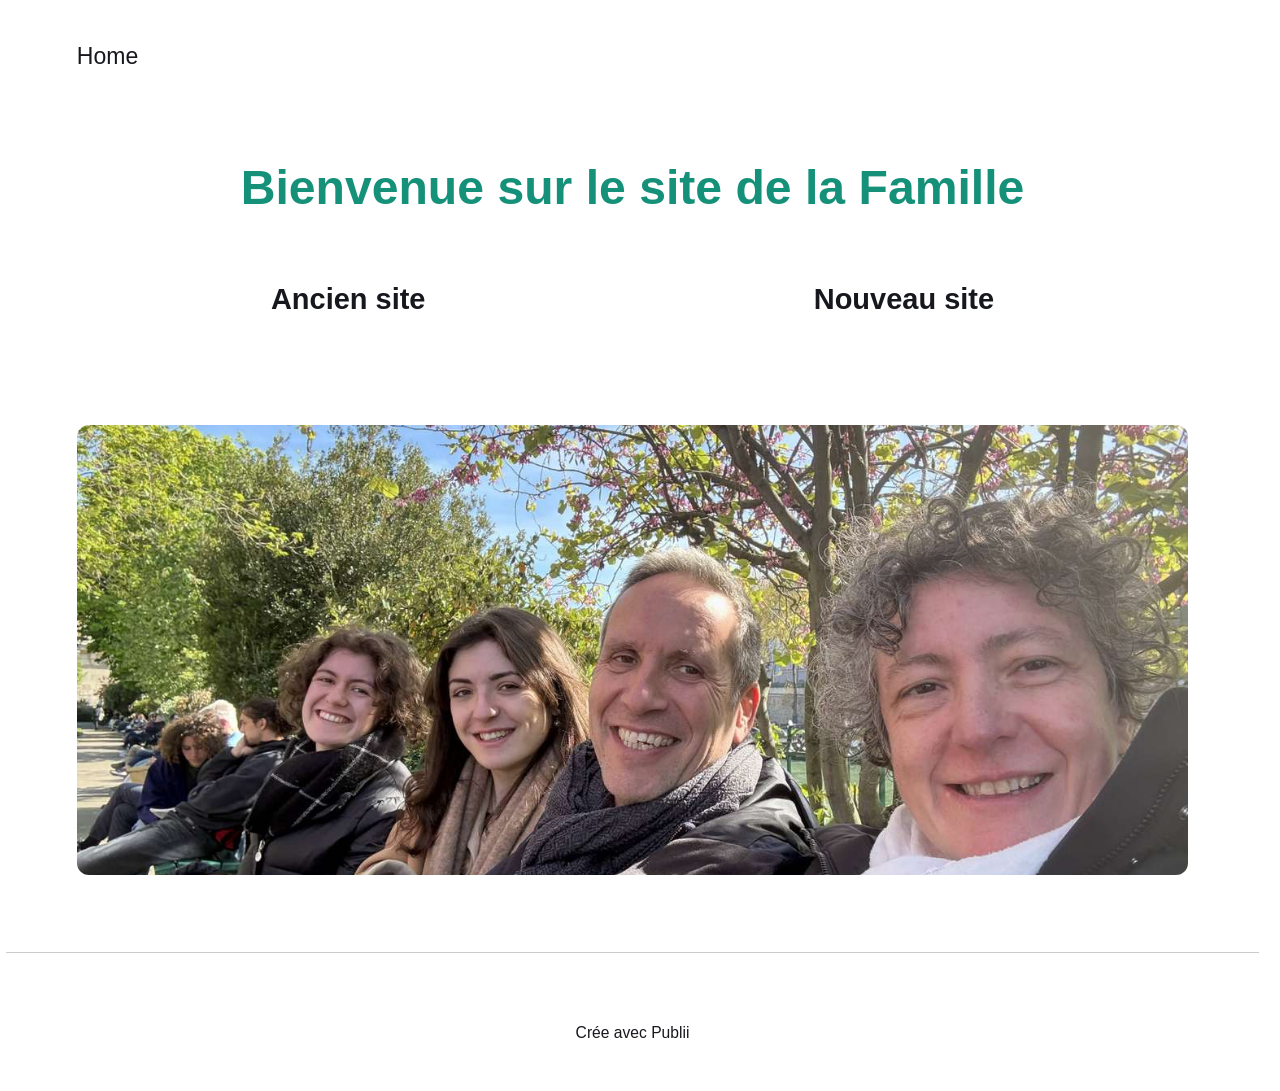
==== commit 86a03813: "Updated from Publii" ====
--- a/index.html
+++ b/index.html
@@ -1,45 +1,12 @@
-<!DOCTYPE html>
-<html  >
-<head>
-  <!-- Site made with Mobirise Website Builder v6.1.12, https://mobirise.com -->
-  <meta charset="UTF-8">
-  <meta http-equiv="X-UA-Compatible" content="IE=edge">
-  <meta name="generator" content="Mobirise v6.1.12, mobirise.com">
-  <meta name="viewport" content="width=device-width, initial-scale=1, minimum-scale=1">
-  <link rel="shortcut icon" href="assets/images/logo5.png" type="image/x-icon">
-  <meta name="description" content="">
-  
-  
-  <title>Home</title>
-  <link rel="stylesheet" href="assets/bootstrap/css/bootstrap.min.css">
-  <link rel="stylesheet" href="assets/parallax/jarallax.css">
-  <link rel="stylesheet" href="assets/theme/css/style.css">
-  <link rel="preload" href="https://fonts.googleapis.com/css?family=Inter+Tight:100,200,300,400,500,600,700,800,900,100i,200i,300i,400i,500i,600i,700i,800i,900i&display=swap" as="style" onload="this.onload=null;this.rel='stylesheet'">
-  <noscript><link rel="stylesheet" href="https://fonts.googleapis.com/css?family=Inter+Tight:100,200,300,400,500,600,700,800,900,100i,200i,300i,400i,500i,600i,700i,800i,900i&display=swap"></noscript>
-  <link rel="preload" as="style" href="assets/mobirise/css/mbr-additional.css?v=1I530V"><link rel="stylesheet" href="assets/mobirise/css/mbr-additional.css?v=1I530V" type="text/css">
-
-  
-  
-  
-</head>
-<body>
-  
-  <section data-bs-version="5.1" class="header16 cid-vvvxGpIVKF mbr-fullscreen mbr-parallax-background" id="header17-1">
-  
-  
-  <div class="container-fluid">
-    <div class="row">
-      <div class="content-wrap col-12 col-md-12">
-        <h1 class="mbr-section-title mbr-fonts-style mbr-white mb-4 display-1">
-          <strong><br><a href="https://pber31.github.io/Old-site/Famille/Accueil.html" class="text-primary">Site de Famille</a></strong></h1>
-        
-        <p class="mbr-fonts-style mbr-text mbr-white mb-4 display-7"></p>
-        
-      </div>
-    </div>
-  </div>
-</section><section class="display-7" style="padding: 0;align-items: center;justify-content: center;flex-wrap: wrap;    align-content: center;display: flex;position: relative;height: 4rem;"><a href="https://mobiri.se/5135275" style="flex: 1 1;height: 4rem;position: absolute;width: 100%;z-index: 1;"><img alt="" style="height: 4rem;" src="[data-uri]"></a><p style="margin: 0;text-align: center;" class="display-7">&#8204;</p><a style="z-index:1" href="https://mobirise.com/builder/ai-website-generator.html">AI Website Generator</a></section><script src="assets/bootstrap/js/bootstrap.bundle.min.js"></script>  <script src="assets/parallax/jarallax.js"></script>  <script src="assets/smoothscroll/smooth-scroll.js"></script>  <script src="assets/ytplayer/index.js"></script>  <script src="assets/theme/js/script.js"></script>  
-  
-  
-</body>
-</html>+<!DOCTYPE html><html lang="en-gb"><head><meta charset="utf-8"><meta http-equiv="X-UA-Compatible" content="IE=edge"><meta name="viewport" content="width=device-width,initial-scale=1"><title>Home</title><meta name="generator" content="Publii Open-Source CMS for Static Site"><link rel="canonical" href="https://pber31.github.io/Top-Site/"><link rel="alternate" type="application/atom+xml" href="https://pber31.github.io/Top-Site/feed.xml" title="Home - RSS"><link rel="alternate" type="application/json" href="https://pber31.github.io/Top-Site/feed.json" title="Home - JSON"><link rel="stylesheet" href="https://pber31.github.io/Top-Site/assets/css/style.css?v&#x3D;9b02a974ddb182516a41734026b76985"><script type="application/ld+json">{"@context":"http://schema.org","@type":"Organization","name":"Home","url":"https://pber31.github.io/Top-Site/"}</script><noscript><style>img[loading] {
+                    opacity: 1;
+                }</style></noscript></head><body class="home-template"><header class="top js-header"><a class="logo" href="https://pber31.github.io/Top-Site/">Home</a></header><main><div class="hero"><header class="hero__content"><div class="wrapper"><h1 class="align-center"><span style="font-size: inherit; color: rgb(22, 145, 121);">Bienvenue sur le site de la Famille</span></h1><div style="display: flex; justify-content: space-around; align-items: center; width: 100%; margin-top: 20px;"><div style="text-align: center;"><h3><a href="https://pber31.github.io/Old-site/Famille/Accueil.html"><span style="font-size: inherit;">Ancien site</span></a></h3></div><div style="text-align: center;"><h3><a href="https://pber31.github.io/New-Site/"><span style="font-size: inherit;">Nouveau site</span></a></h3></div></div><p> </p></div></header><figure class="hero__image"><div class="hero__image-wrapper"><img src="https://pber31.github.io/Top-Site/media/website/img-832-2000x1500.jpg" srcset="https://pber31.github.io/Top-Site/media/website/responsive/img-832-2000x1500-xs.jpg 640w, https://pber31.github.io/Top-Site/media/website/responsive/img-832-2000x1500-sm.jpg 768w, https://pber31.github.io/Top-Site/media/website/responsive/img-832-2000x1500-md.jpg 1024w, https://pber31.github.io/Top-Site/media/website/responsive/img-832-2000x1500-lg.jpg 1366w, https://pber31.github.io/Top-Site/media/website/responsive/img-832-2000x1500-xl.jpg 1600w, https://pber31.github.io/Top-Site/media/website/responsive/img-832-2000x1500-2xl.jpg 1920w" sizes="88vw" loading="eager" width="2000" height="1500" alt=""></div></figure></div><div class="wrapper feed"></div></main><footer class="footer"><div class="wrapper"><div class="footer__copyright"><p class="align-center">Crée avec <a href="https://getpublii.com" target="_blank" rel="noopener noreferrer">Publii</a></p></div><button id="backToTop" class="footer__bttop" aria-label="Back to top" title="Back to top"><svg width="20" height="20"><use xlink:href="https://pber31.github.io/Top-Site/assets/svg/svg-map.svg#toparrow"/></svg></button></div></footer><script defer="defer" src="https://pber31.github.io/Top-Site/assets/js/scripts.min.js?v&#x3D;548663b90e1600fd2c2dd54433d04b71"></script><script>window.publiiThemeMenuConfig={mobileMenuMode:'sidebar',animationSpeed:300,submenuWidth: 'auto',doubleClickTime:500,mobileMenuExpandableSubmenus:true,relatedContainerForOverlayMenuSelector:'.top'};</script><script>var images = document.querySelectorAll('img[loading]');
+        for (var i = 0; i < images.length; i++) {
+            if (images[i].complete) {
+                images[i].classList.add('is-loaded');
+            } else {
+                images[i].addEventListener('load', function () {
+                    this.classList.add('is-loaded');
+                }, false);
+            }
+        }</script></body></html>
